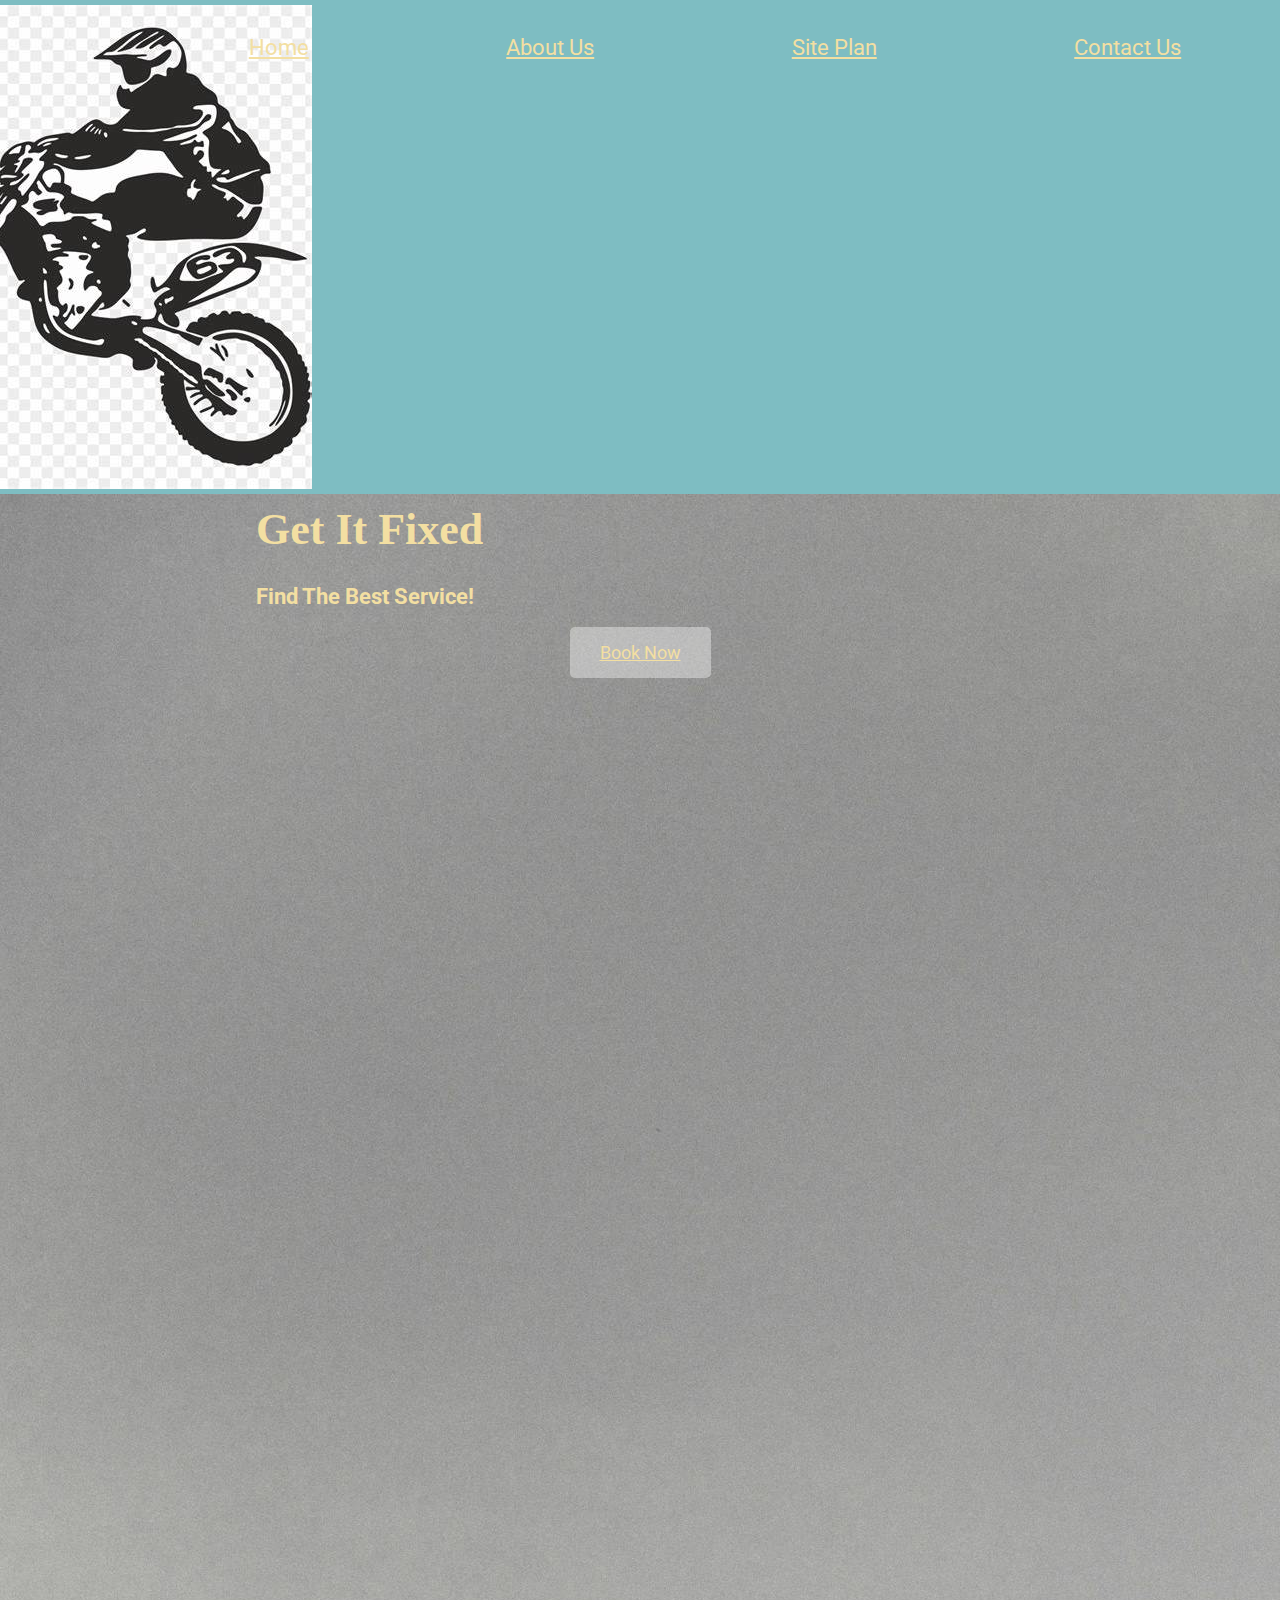
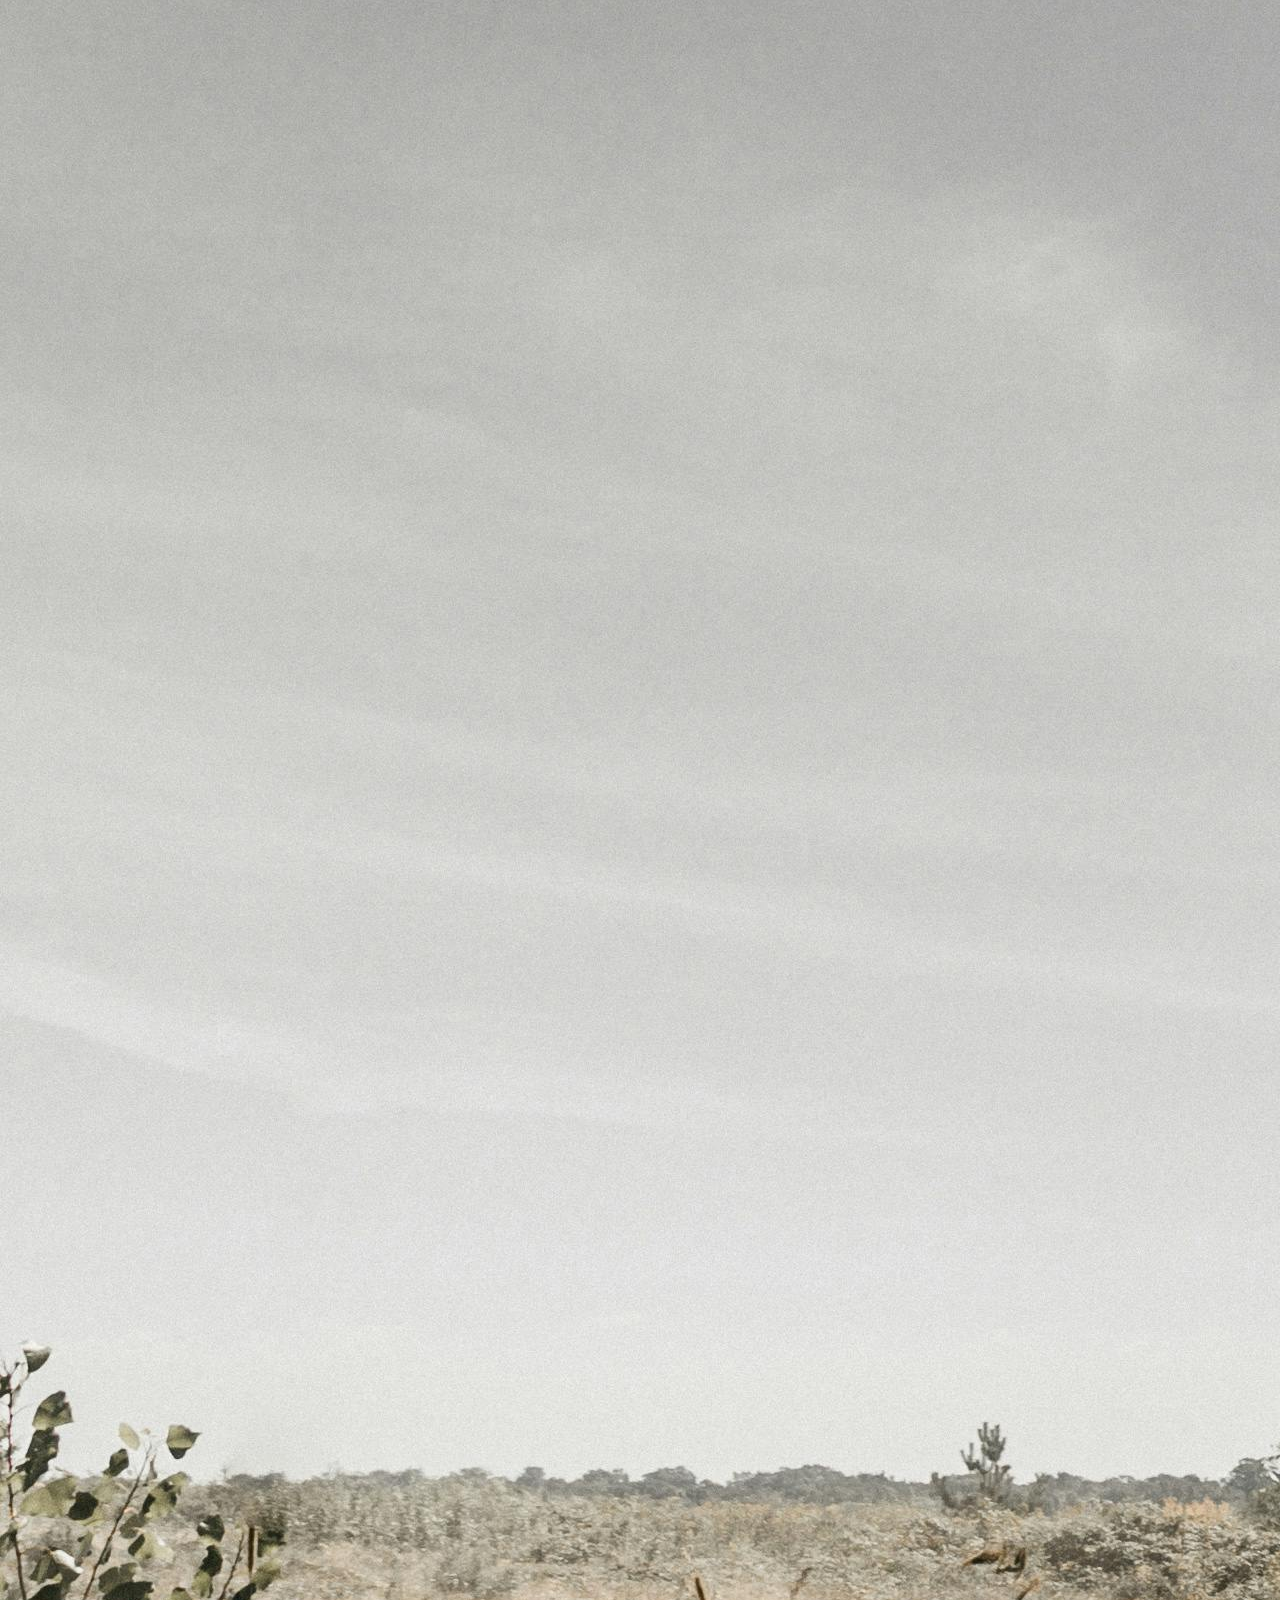
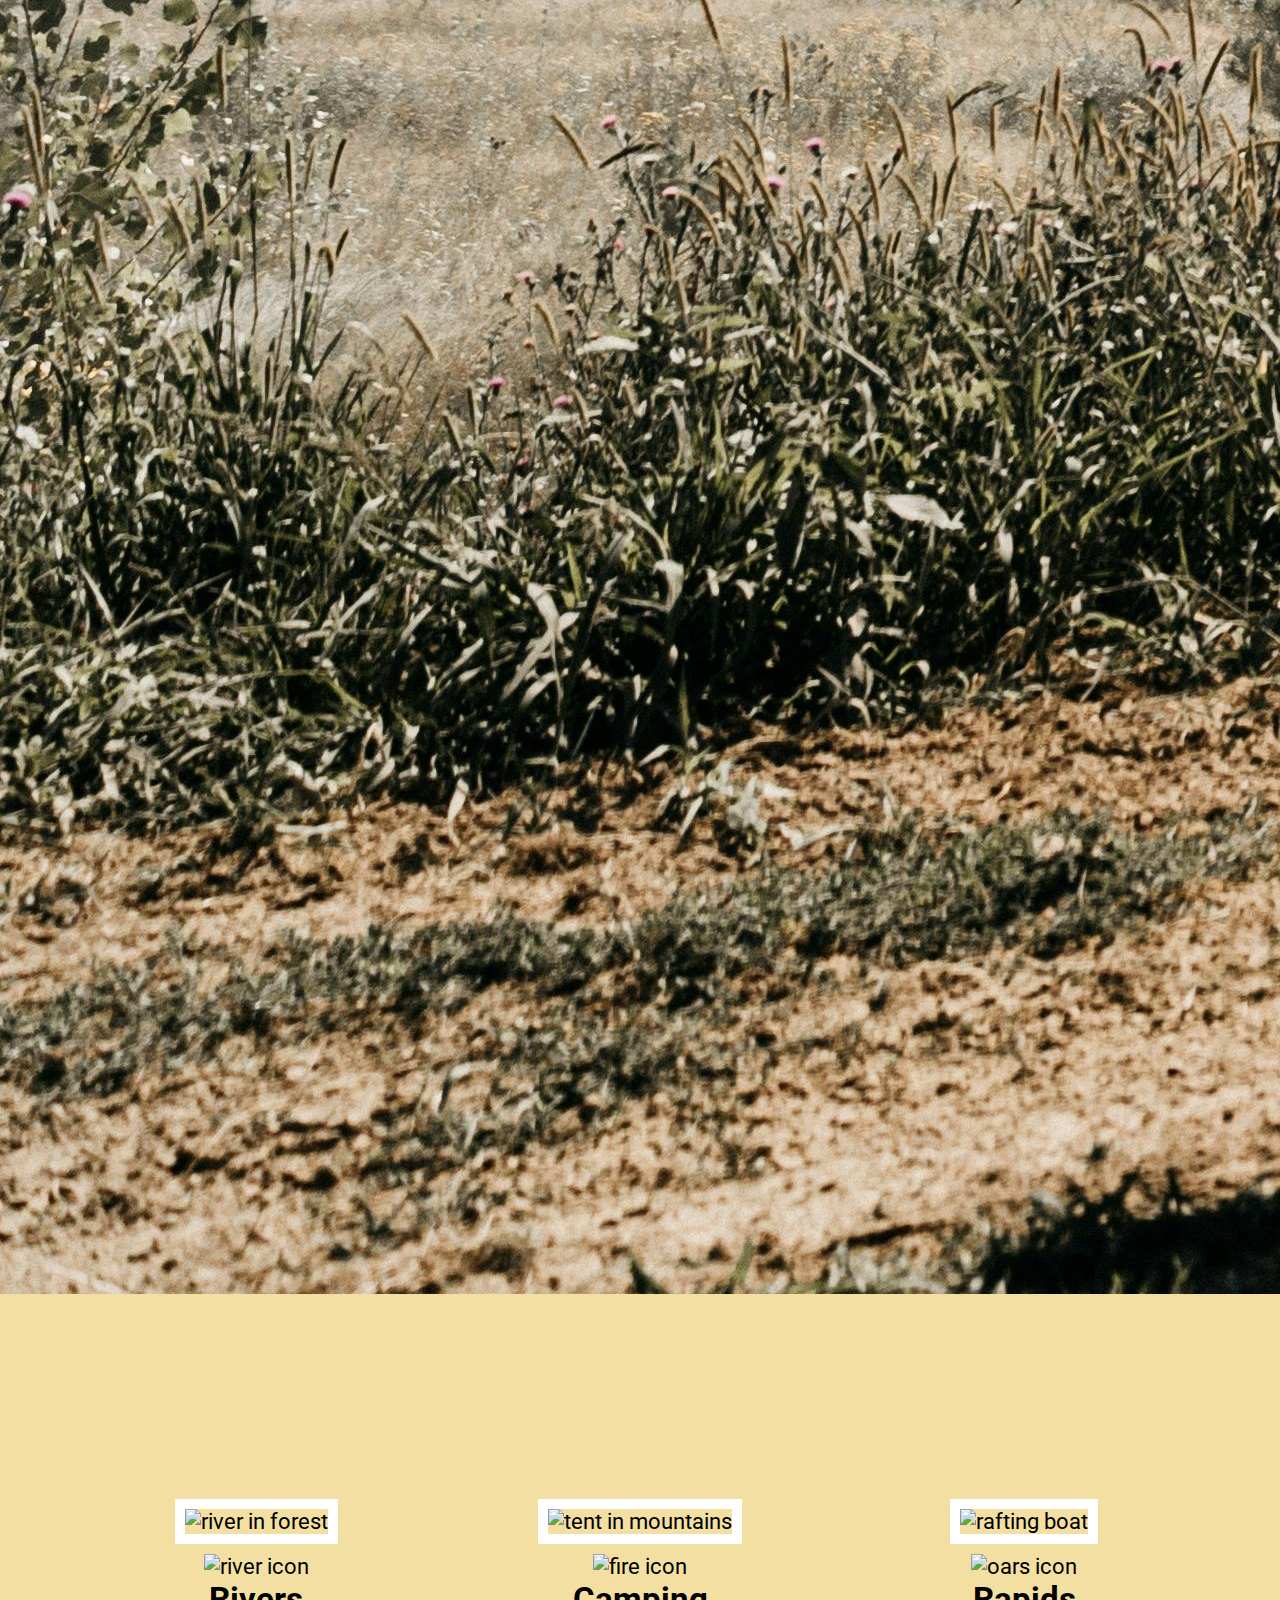
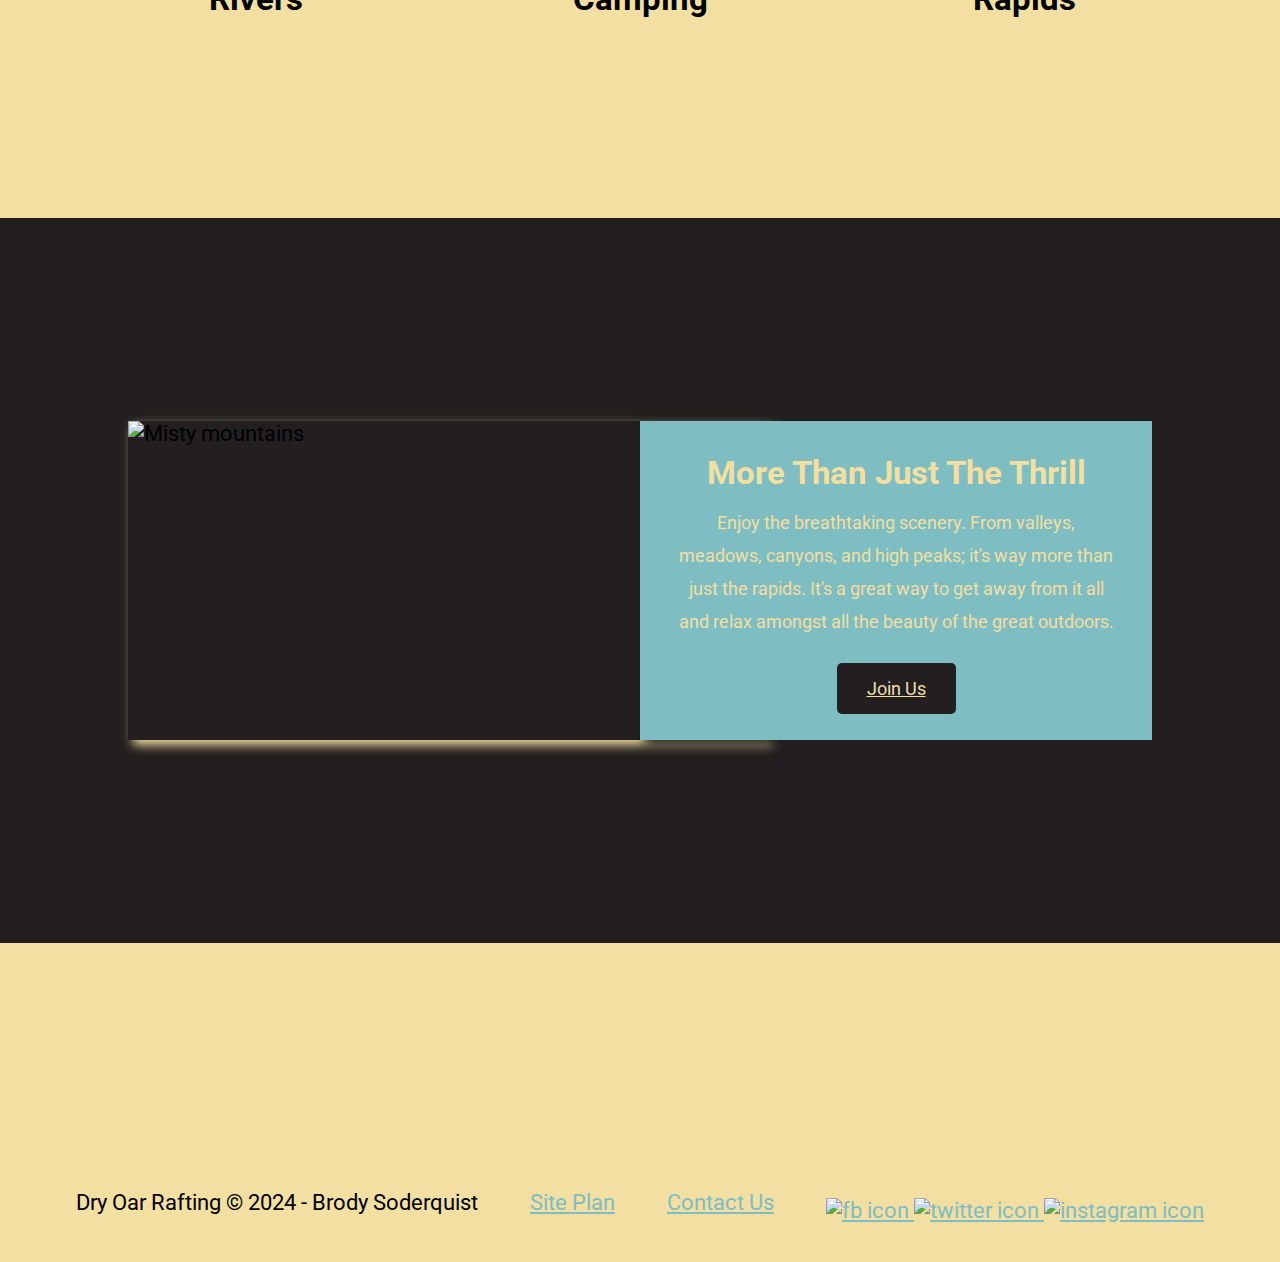
==== SRS/index.html @ ec134948 "fdfds" ====
<!DOCTYPE html>
<html lang="en">
<head>
    <link rel="stylesheet" href="styles/style.css">
    <meta charset="UTF-8">
    <meta name="viewport" content="width=device-width, initial-scale=1.0">
    <title>Soda Repair Shop</title>
</head>
<body>
    <div id="content">
        
    <header>
        <a id="logo_link" href="index.html">
            <img class="logo" src="images/DB.jpg" alt="Soda Repair Logo">
        </a>
        <nav>
            <a href="index.html">Home</a>
            <a href="Aboutus.html">About Us</a>
            <a href="site-plan-soda-repair.html">Site Plan</a>
            <a href="contactus.html">Contact Us</a>
        </nav>
    </header>
    <div id="Jumping">
        <div id="Jumping-box">
            <img id="Jumping-img" src="images/Jumping.jpg" alt="Guy Jumping">
        </div>
        <section id="Jumping-msg">
            <h1 class="home-title">Get It Fixed</h1>
            <h4>Find The Best Service! </h4>
            <div class='button-box'>
                <a class='book' href="contactus.html">Book Now</a>
            </div>
        </section>
    </div>
    <main class="home-grid">
        <section class="rivers-card">
            <img class="card-img" src="images/rivers.jpg" alt="river in forest">
            <img class="icon" src="images/river_icon.png" alt="river icon">
            <h2>Rivers</h2>
        </section>
        <section class="camping-card">
            <img class="card-img" src="images/camping.jpg" alt="tent in mountains">
            <img class="icon" src="images/fire_icon.png" alt="fire icon">
            <h2>Camping</h2>
        </section>
        <section class="rapids-card">
            <img class="card-img" src="images/rapids.jpg" alt="rafting boat">
            <img class="icon" src="images/oars.png" alt="oars icon">
            <h2>Rapids</h2>
        </section>
        <div id="background"></div> 
        <img class="mountains" src="images/mountains.jpg" alt="Misty mountains">
        <section class="msg">
            <h2>More Than Just The Thrill</h2>
            <p>Enjoy the breathtaking scenery. From valleys, meadows, canyons, and high peaks; it's way more than just the rapids. It's a great way to get away from it all and relax amongst all the beauty of the great outdoors. </p>
            <a class='join' href="rivers.html">Join Us</a>
        </section>
    </main>
    <footer>
        <p>Dry Oar Rafting &copy; 2024 - Brody Soderquist</p>
        <p><a href="site-plan-rafting.html">Site Plan</a></p>
        <p><a href="contactus.html">Contact Us</a></p>
        <div class="social">
            <a href="https://facebook.com" target="_blank">
                <img src="images/facebook.png" alt="fb icon">
            </a>
            <a href="https://twitter.com" target="_blank">
                <img src="images/twitter.png" alt="twitter icon">
            </a>
            <a href="https://instagram.com" target="_blank">
                <img src="images/instagram.png" alt="instagram icon">
            </a>
        </div>
    </footer>
    </body> 
</html>
---- SRS/styles/style.css ----
/* if you are using any Google fonts change the font names below to your fonts. 
Any spaces in your font name should be replaced with a +. 
Fonts are separated by a & */
@import url('https://fonts.googleapis.com/css2?family=Kanit&family=Roboto&display=swap');

:root {
  /* change the values below to your colors from your palette */
  --primary-color: #fffffa;
  --secondary-color: #ff312e ;
  --accent1-color: #000103;
  --accent2-color: #333138;

  /* change the values below to your chosen font(s) */
  --heading-font: "Kanit";
  --paragraph-font: Roboto, Helvetica, sans-serif;

  /* these colors below should be chosen from among your palette colors above */
  --headline-color-on-white: #000103;  /* headlines on a white background */ 
  --headline-color-on-color: #ff312e; /* headlines on a colored background */ 
  --paragraph-color-on-white: #000103; /* paragraph text on a white background */ 
  --paragraph-color-on-color: #ff312e; /* paragraph text on a colored background */ 
  --paragraph-background-color: #000103;
  --nav-link-color: #333138;
  --nav-background-color: #ff312e;
  --nav-hover-link-color: #fffffa;
  --nav-hover-background-color: #333138;
}
#content {
  margin: 0 auto;
  max-width: 1600px;
}
nav a {
  text-align: center;
}
#hero-msg h1 {
  text-align: center;

}
#hero-msg h4 {
  text-align: center;
}
.button-box {
  text-align: center;
}
main section {
  text-align: center;
}
#background {
  height: 725px;
}
body {
  background-color: #f3dfa2 ;
  font-family: Roboto, Helvetica, sans-serif;
  font-size: 22px;
  margin: 0;
  padding: 0;
}
h2{
  margin: 0;
}
header {
  background-color: #7ebdc2;
  display: grid;
  grid-template-columns: 150px  auto
}
nav a:hover {
  background-color: #f3dfa2;
}
.book {
  background-color: rgba(255, 255, 255, 0.377);
  margin-top: 50px;
  border-radius: 5px;
}
.join {
  background-color: #231f20;
  font-size: 18px;
  margin-top: 50px;
  border-radius: 5px;
}
.book:hover {
  background-color: #231f20;
}
.join:hover {
  background-color: #f3dfa2;
}
#background {
  background-color: #231f20;
}
.msg {
  background-color: #7ebdc2;
  line-height: 1.5em;
  padding: 35px;
  grid-column: 6/10;
  grid-row: 6/7;
  box-shadow: 5px 5px 10px #231f20;
}
footer {
  background-color: #f3dfa2;
  padding: 25px 50px;
  margin-top: 200px;
  display: flex;
  justify-content: space-around;
  align-items: center;
}
nav a:hover {
  background-attachment: fixed;
  color: #7ebdc2;
}
nav a {
  background-attachment: fixed;
  color: #f3dfa2;
  padding: 35px;
}
.home-title {
  background-attachment: fixed;
  color: #f3dfa2;
  font-family: "Single Day"; 
  font-size: 2em;
  margin-top: 10px;
}
h4 {
  background-attachment: fixed;
  color: #f3dfa2;
}
.book{
  background-attachment: fixed;
  color: #f3dfa2;
  font-size: 18px;
  padding: 15px 30px;
}
.join {
  background-attachment: fixed;
  color: #f3dfa2;
  padding: 15px 30px;
}
.book:hover {
  background-attachment: fixed;
  color: #f3dfa2;
}
.join:hover{
  background-attachment: fixed;
  color: #7ebdc2;
}
.msg h2{
  background-attachment: fixed;
  color: #f3dfa2;
}
.msg p{
  background-attachment: fixed;
  color: #f3dfa2;
  font-size: .8em;
  padding-bottom: 15px;
}
footer h3 {
  background-attachment: fixed;
  color: #7ebdc2;
}
footer a {
  background-attachment: fixed;
  color: #7ebdc2;
}
.footer a:hover{
  background-attachment: fixed;
  color: #7ebdc2;
}
.icon {
  width: 80px ; 
  padding-top: 10px;
}
#logo_link {
  padding-top: 5px;
  justify-self: center;
  align-self: center;
}
footer .social img{
  padding-top: 15px;
}
.rivers-card, .camping-card, .rapids-card{
  margin: 200px 0;
}
.card-img{
  border: 10px solid white;
  transition: transform .5s;
  box-shadow: 5px 5px 10px #f3dfa2;
}
.card-img:hover {
  opacity: .6;
  transform: scale(1.1);
}
main section img {
  box-sizing: border-box;
}
nav {
  display: flex;
  justify-content: space-around;
}
#Jumping {
  display: grid;
  grid-template-columns: 1fr 3fr 1fr;
}
#Jumping-box {
  grid-column: 1/4;
  grid-row: 1/3;
}
#Jumping-msg {
  grid-column: 2/3;
  grid-row: 1/3;
}
.home-grid {
  display: grid;
  grid-template-columns: 1fr 1fr 1fr 1fr 1fr 1fr 1fr 1fr 1fr 1fr;
}
.card-img, .mountains {
  width: 100%;
}
.rivers-card {
  grid-column: 2/4;
  grid-row: 2/3;
}
.camping-card {
  grid-column: 5/7;
  grid-row: 2/3;
}
.rapids-card {
  grid-column: 8/10;
  grid-row: 2/3;
}
#background {
  grid-column: 1/11;
  grid-row: 4/9;
}
.mountains {
  grid-column: 2/7;
  grid-row: 5/8;
  box-shadow: 5px 5px 10px #f3dfa2;
}
.Jumping-msg {
  text-align: center;
  color: #f3dfa2;
}
.rates-card {
  border: 10px solid #f3dfa2;
}
.rates-img {
  width: 100%;
}
.rate-grid {
  display: grid;
  grid-template-columns: 1fr 1fr;
  gap: 50px;
  margin: 20px;
}
.rates-list {
  color: white;
  text-align: left;
  background-color: #7ebdc2;
  padding: 20px;
}
@media screen and (max-width: 900px) {
  #hero, .home-grid {
      display: block;
      height: auto;
  }
  nav, footer {
      flex-direction: column;
  }
  nav a {
      display: block;
      padding: 15px;
  }
  #hero {
      margin-top: 0;
  }
  #hero-msg {
      margin-top: 0;
  }
  #hero-msg h4 {
      display: none;
  }
  .home-title {
      font-size: 25px;
      color: #f3dfa2;
  }
  .rivers-card, .camping-card, .rapids-card { 
      margin: 50px auto;
      width: 60%;
  }
  #background {
      display: none;
  }
  .mountains, .msg {
      width: 80%;
      display: block;
      margin: 0 auto;
  }
  footer {
      margin-top: 25px;
  }
}
form {
  margin: 0 auto;
  width: 400px;
  padding: 1em;
  border: 1px solid #CCC;
  border-radius: 1em;
  }

  ul {
  list-style: none;
  padding: 0;
  margin: 0;
  }

  form li + li {
  margin-top: 1em;
  }

  label {
  display: inline-block;
  width: 90px;
  text-align: right;
  }

  input,
  textarea {

  font: 1em sans-serif;
  width: 300px;
  box-sizing: border-box;
  border: 1px solid #999;
  }

  input:focus,
  textarea:focus {
  border-color: #000;
  }

  textarea {
  vertical-align: top;
  height: 5em;
  }

  .button {
  padding-left: 90px;
  }

  button {
  margin-left: .5em;
  }
  #feedback {
      background-color: antiquewhite;
      position: absolute;
      top: 0;
      left: 0;
      right: 0;
      padding: .5em;
      display: none;       
  }
  .moveDown {
      margin-top: 3em;
  }
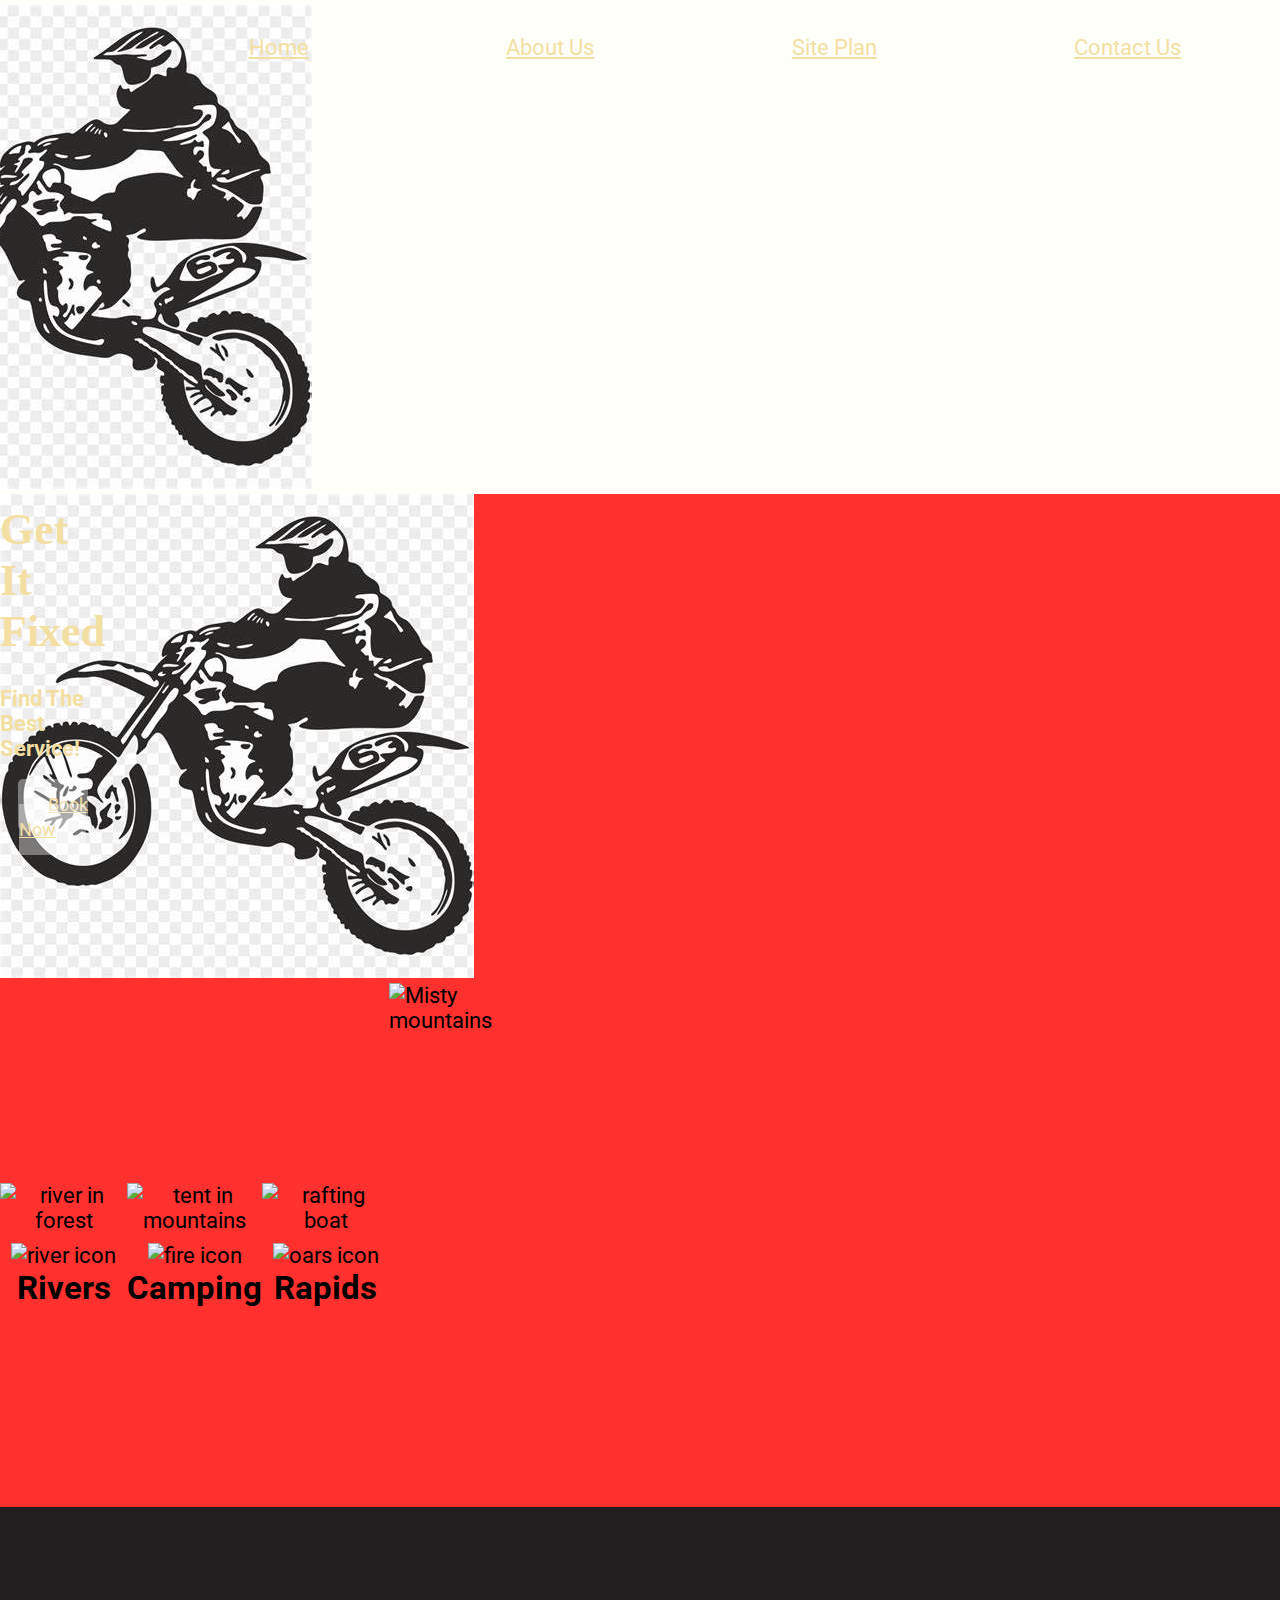
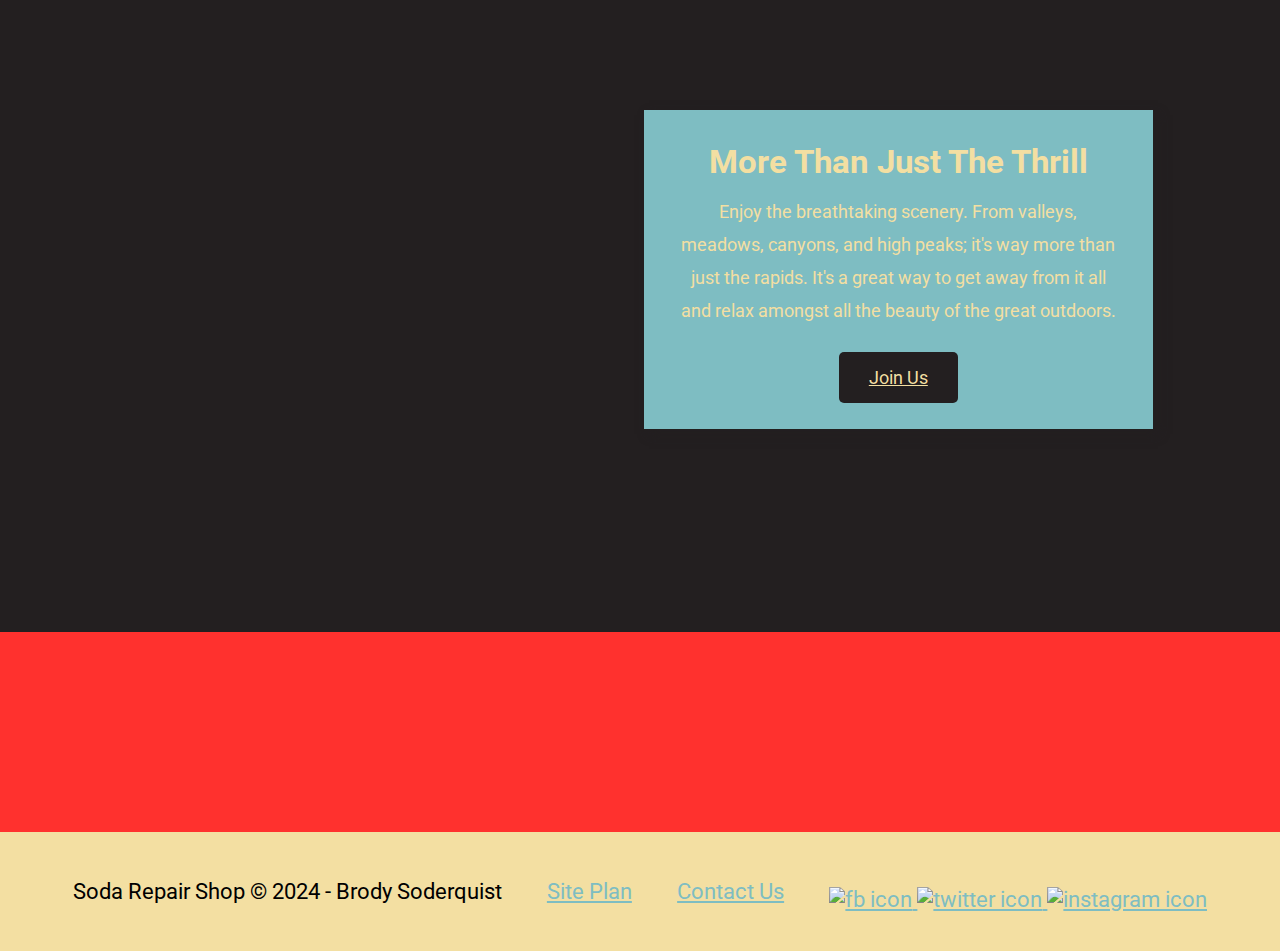
==== commit 7c9b78c5: "c" ====
--- a/SRS/index.html
+++ b/SRS/index.html
@@ -20,11 +20,11 @@
             <a href="contactus.html">Contact Us</a>
         </nav>
     </header>
-    <div id="Jumping">
-        <div id="Jumping-box">
-            <img id="Jumping-img" src="images/Jumping.jpg" alt="Guy Jumping">
+    <div id="hero">
+        <div id="hero-box">
+            <img id="hero-img" src="images/hero.jpg" alt="Guy Jumping">
         </div>
-        <section id="Jumping-msg">
+        <section id="hero-msg">
             <h1 class="home-title">Get It Fixed</h1>
             <h4>Find The Best Service! </h4>
             <div class='button-box'>
@@ -57,7 +57,7 @@
         </section>
     </main>
     <footer>
-        <p>Dry Oar Rafting &copy; 2024 - Brody Soderquist</p>
+        <p>Soda Repair Shop &copy; 2024 - Brody Soderquist</p>
         <p><a href="site-plan-rafting.html">Site Plan</a></p>
         <p><a href="contactus.html">Contact Us</a></p>
         <div class="social">
--- a/SRS/styles/style.css
+++ b/SRS/styles/style.css
@@ -29,14 +29,15 @@
   margin: 0 auto;
   max-width: 1600px;
 }
+
 nav a {
   text-align: center;
 }
-#hero-msg h1 {
-  text-align: center;
-
-}
-#hero-msg h4 {
+#Jumping-msg h1 {
+  text-align: center;
+
+}
+#Jumping-msg h4 {
   text-align: center;
 }
 .button-box {
@@ -49,7 +50,7 @@
   height: 725px;
 }
 body {
-  background-color: #f3dfa2 ;
+  background-color: #ff312e ;
   font-family: Roboto, Helvetica, sans-serif;
   font-size: 22px;
   margin: 0;
@@ -59,12 +60,9 @@
   margin: 0;
 }
 header {
-  background-color: #7ebdc2;
+  background-color: #fffffa;
   display: grid;
   grid-template-columns: 150px  auto
-}
-nav a:hover {
-  background-color: #f3dfa2;
 }
 .book {
   background-color: rgba(255, 255, 255, 0.377);
@@ -102,10 +100,6 @@
   justify-content: space-around;
   align-items: center;
 }
-nav a:hover {
-  background-attachment: fixed;
-  color: #7ebdc2;
-}
 nav a {
   background-attachment: fixed;
   color: #f3dfa2;
@@ -133,14 +127,6 @@
   color: #f3dfa2;
   padding: 15px 30px;
 }
-.book:hover {
-  background-attachment: fixed;
-  color: #f3dfa2;
-}
-.join:hover{
-  background-attachment: fixed;
-  color: #7ebdc2;
-}
 .msg h2{
   background-attachment: fixed;
   color: #f3dfa2;
@@ -159,10 +145,7 @@
   background-attachment: fixed;
   color: #7ebdc2;
 }
-.footer a:hover{
-  background-attachment: fixed;
-  color: #7ebdc2;
-}
+
 .icon {
   width: 80px ; 
   padding-top: 10px;
@@ -178,11 +161,6 @@
 .rivers-card, .camping-card, .rapids-card{
   margin: 200px 0;
 }
-.card-img{
-  border: 10px solid white;
-  transition: transform .5s;
-  box-shadow: 5px 5px 10px #f3dfa2;
-}
 .card-img:hover {
   opacity: .6;
   transform: scale(1.1);
@@ -194,15 +172,18 @@
   display: flex;
   justify-content: space-around;
 }
-#Jumping {
+#hero {
   display: grid;
   grid-template-columns: 1fr 3fr 1fr;
-}
-#Jumping-box {
+  max-width: 0%;
+}
+#hero-box {
   grid-column: 1/4;
   grid-row: 1/3;
-}
-#Jumping-msg {
+  max-width: fit-content;
+  min-height: fit-content;
+}
+#hero-msg {
   grid-column: 2/3;
   grid-row: 1/3;
 }
@@ -210,152 +191,13 @@
   display: grid;
   grid-template-columns: 1fr 1fr 1fr 1fr 1fr 1fr 1fr 1fr 1fr 1fr;
 }
-.card-img, .mountains {
-  width: 100%;
-}
-.rivers-card {
-  grid-column: 2/4;
-  grid-row: 2/3;
-}
-.camping-card {
-  grid-column: 5/7;
-  grid-row: 2/3;
-}
-.rapids-card {
-  grid-column: 8/10;
-  grid-row: 2/3;
-}
 #background {
   grid-column: 1/11;
   grid-row: 4/9;
-}
-.mountains {
-  grid-column: 2/7;
-  grid-row: 5/8;
-  box-shadow: 5px 5px 10px #f3dfa2;
-}
-.Jumping-msg {
-  text-align: center;
-  color: #f3dfa2;
-}
-.rates-card {
-  border: 10px solid #f3dfa2;
-}
-.rates-img {
-  width: 100%;
-}
-.rate-grid {
-  display: grid;
-  grid-template-columns: 1fr 1fr;
-  gap: 50px;
-  margin: 20px;
-}
-.rates-list {
-  color: white;
-  text-align: left;
-  background-color: #7ebdc2;
-  padding: 20px;
-}
-@media screen and (max-width: 900px) {
-  #hero, .home-grid {
-      display: block;
-      height: auto;
-  }
-  nav, footer {
-      flex-direction: column;
-  }
-  nav a {
-      display: block;
-      padding: 15px;
-  }
-  #hero {
-      margin-top: 0;
-  }
-  #hero-msg {
-      margin-top: 0;
-  }
-  #hero-msg h4 {
-      display: none;
-  }
-  .home-title {
-      font-size: 25px;
-      color: #f3dfa2;
-  }
-  .rivers-card, .camping-card, .rapids-card { 
-      margin: 50px auto;
-      width: 60%;
-  }
-  #background {
-      display: none;
-  }
-  .mountains, .msg {
-      width: 80%;
-      display: block;
-      margin: 0 auto;
-  }
-  footer {
-      margin-top: 25px;
-  }
-}
-form {
-  margin: 0 auto;
-  width: 400px;
-  padding: 1em;
-  border: 1px solid #CCC;
-  border-radius: 1em;
-  }
-
-  ul {
-  list-style: none;
-  padding: 0;
-  margin: 0;
-  }
-
-  form li + li {
-  margin-top: 1em;
-  }
-
-  label {
-  display: inline-block;
-  width: 90px;
-  text-align: right;
-  }
-
-  input,
-  textarea {
-
-  font: 1em sans-serif;
-  width: 300px;
-  box-sizing: border-box;
-  border: 1px solid #999;
-  }
-
-  input:focus,
-  textarea:focus {
-  border-color: #000;
-  }
-
-  textarea {
-  vertical-align: top;
-  height: 5em;
-  }
-
-  .button {
-  padding-left: 90px;
-  }
-
-  button {
-  margin-left: .5em;
-  }
-  #feedback {
-      background-color: antiquewhite;
-      position: absolute;
-      top: 0;
-      left: 0;
-      right: 0;
-      padding: .5em;
-      display: none;       
-  }
-  .moveDown {
-      margin-top: 3em;
-  }+
+}
+.hero-msg {
+  text-align: center;
+  color: black;
+}
+
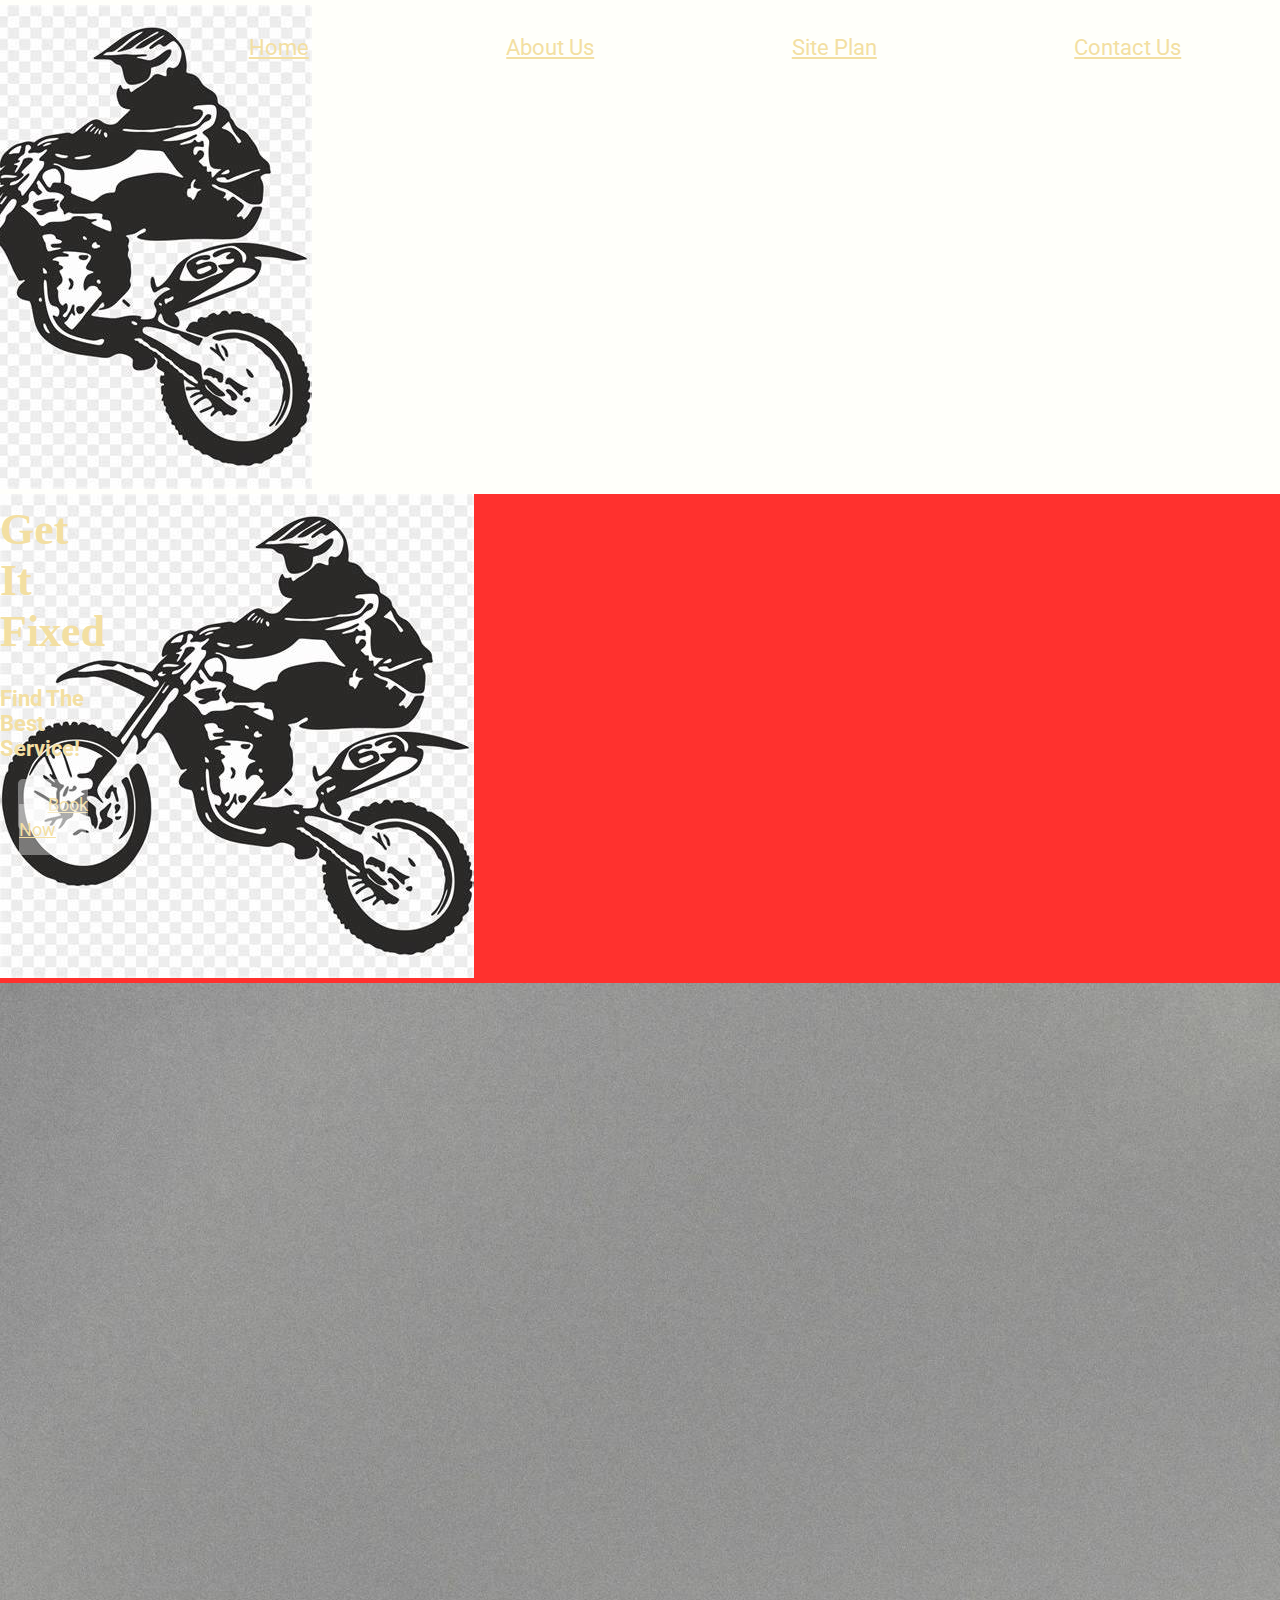
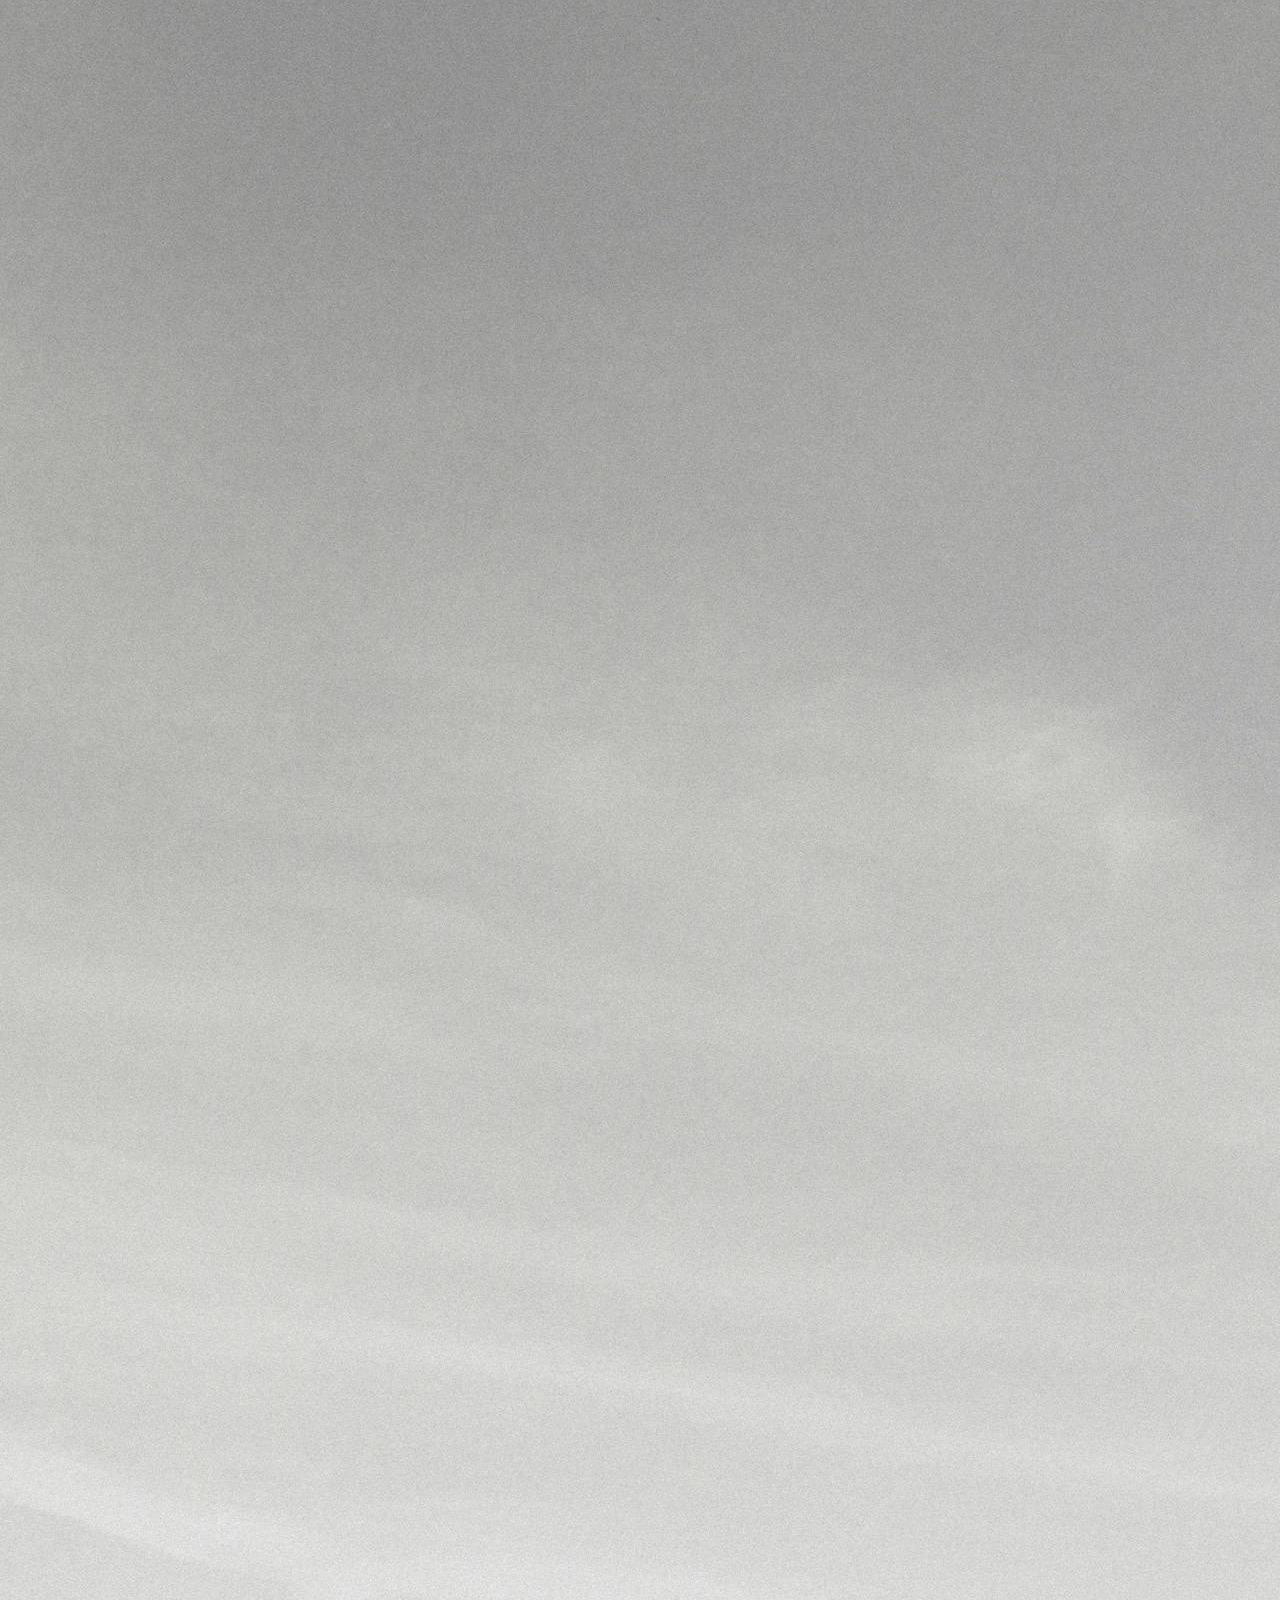
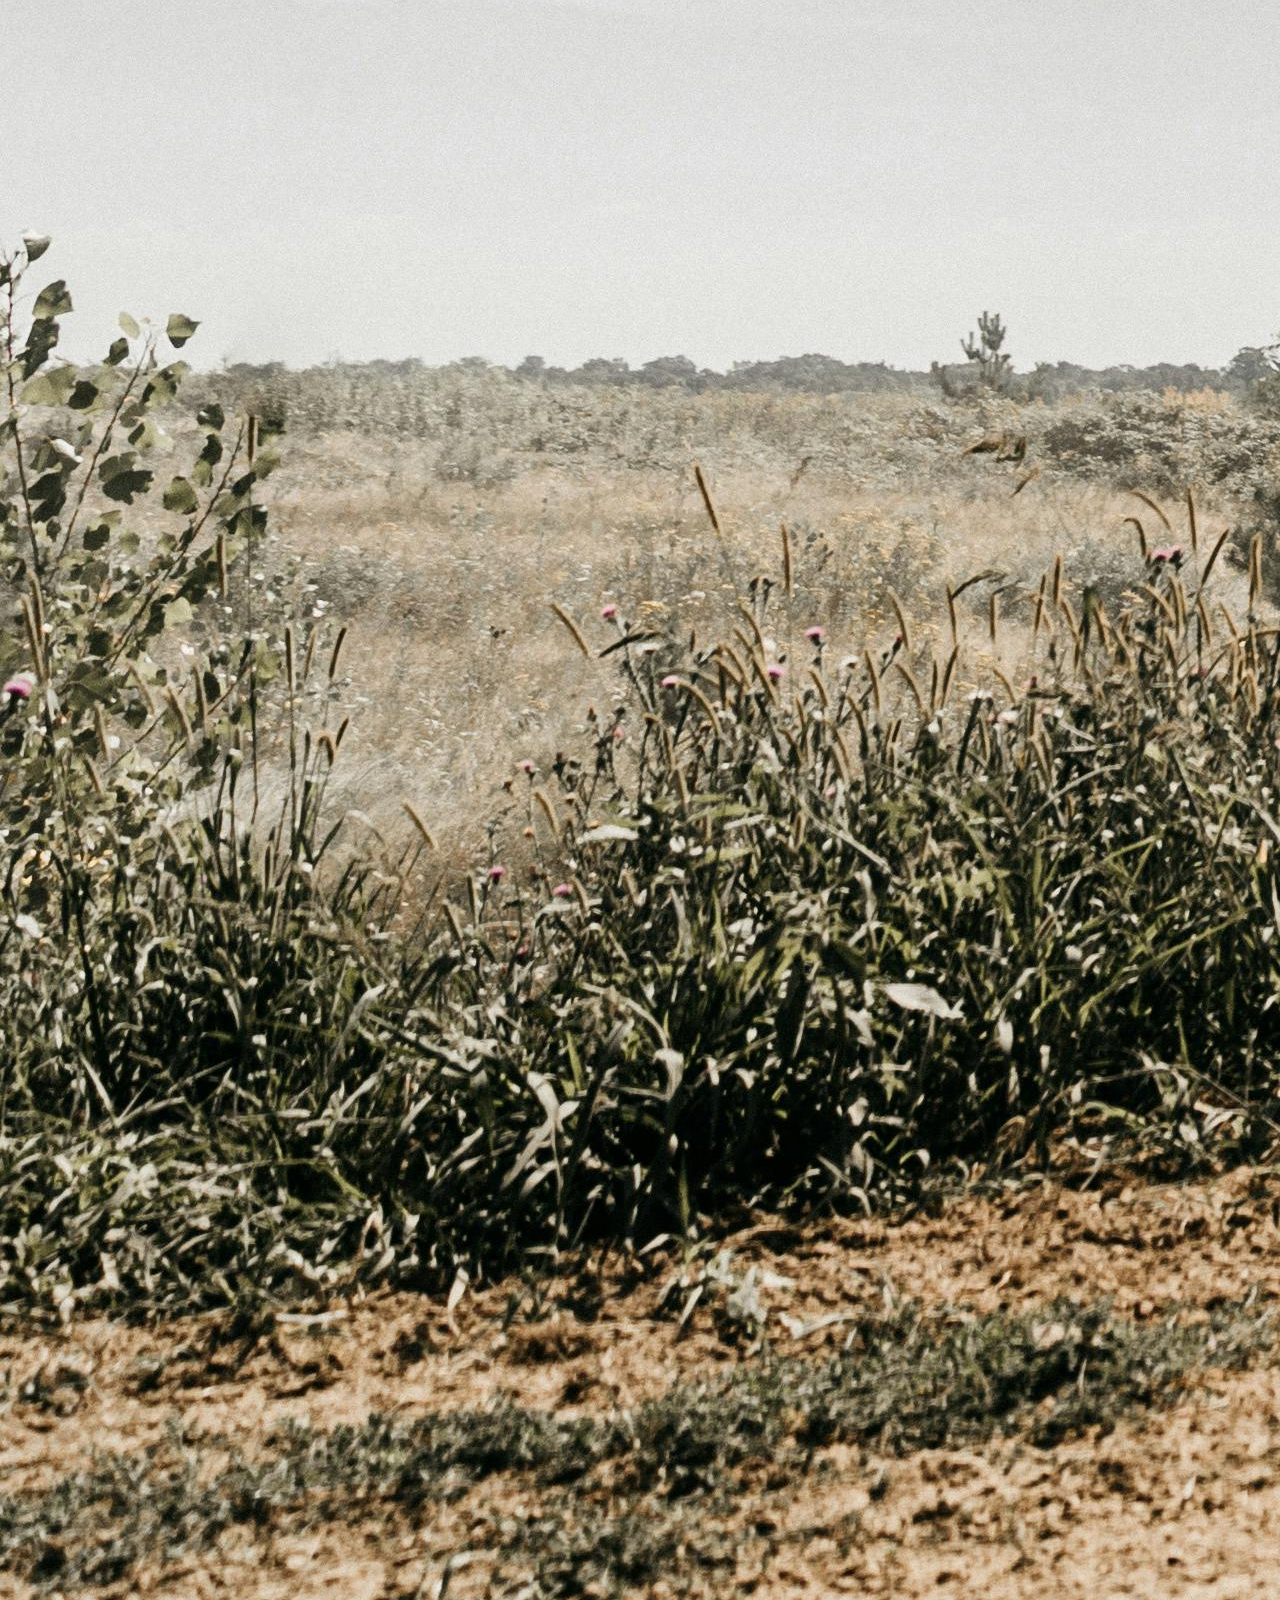
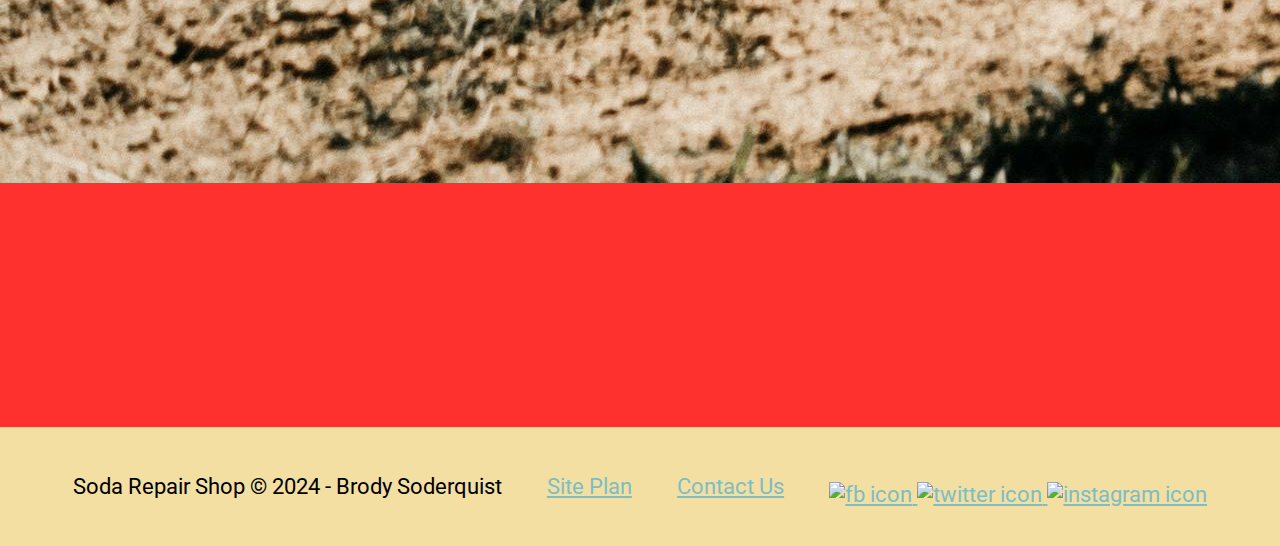
==== commit fe8d325b: "cdz" ====
--- a/SRS/index.html
+++ b/SRS/index.html
@@ -33,32 +33,18 @@
         </section>
     </div>
     <main class="home-grid">
-        <section class="rivers-card">
-            <img class="card-img" src="images/rivers.jpg" alt="river in forest">
-            <img class="icon" src="images/river_icon.png" alt="river icon">
-            <h2>Rivers</h2>
+        <section class="Jumping-card">
+            <img class="card-img" src="images/Jumping.jpg" alt="guy Jumping">
+            <h2>Dirt Bike Repair</h2>
         </section>
-        <section class="camping-card">
-            <img class="card-img" src="images/camping.jpg" alt="tent in mountains">
-            <img class="icon" src="images/fire_icon.png" alt="fire icon">
-            <h2>Camping</h2>
-        </section>
-        <section class="rapids-card">
-            <img class="card-img" src="images/rapids.jpg" alt="rafting boat">
-            <img class="icon" src="images/oars.png" alt="oars icon">
-            <h2>Rapids</h2>
-        </section>
-        <div id="background"></div> 
-        <img class="mountains" src="images/mountains.jpg" alt="Misty mountains">
-        <section class="msg">
-            <h2>More Than Just The Thrill</h2>
-            <p>Enjoy the breathtaking scenery. From valleys, meadows, canyons, and high peaks; it's way more than just the rapids. It's a great way to get away from it all and relax amongst all the beauty of the great outdoors. </p>
-            <a class='join' href="rivers.html">Join Us</a>
+        <section class="quad-card">
+            <img class="card-img" src="images/quad.jpg" alt="quad">
+            <h2>Quad Repair</h2>
         </section>
     </main>
     <footer>
         <p>Soda Repair Shop &copy; 2024 - Brody Soderquist</p>
-        <p><a href="site-plan-rafting.html">Site Plan</a></p>
+        <p><a href="site-plan-soda-repair.html">Site Plan</a></p>
         <p><a href="contactus.html">Contact Us</a></p>
         <div class="social">
             <a href="https://facebook.com" target="_blank">
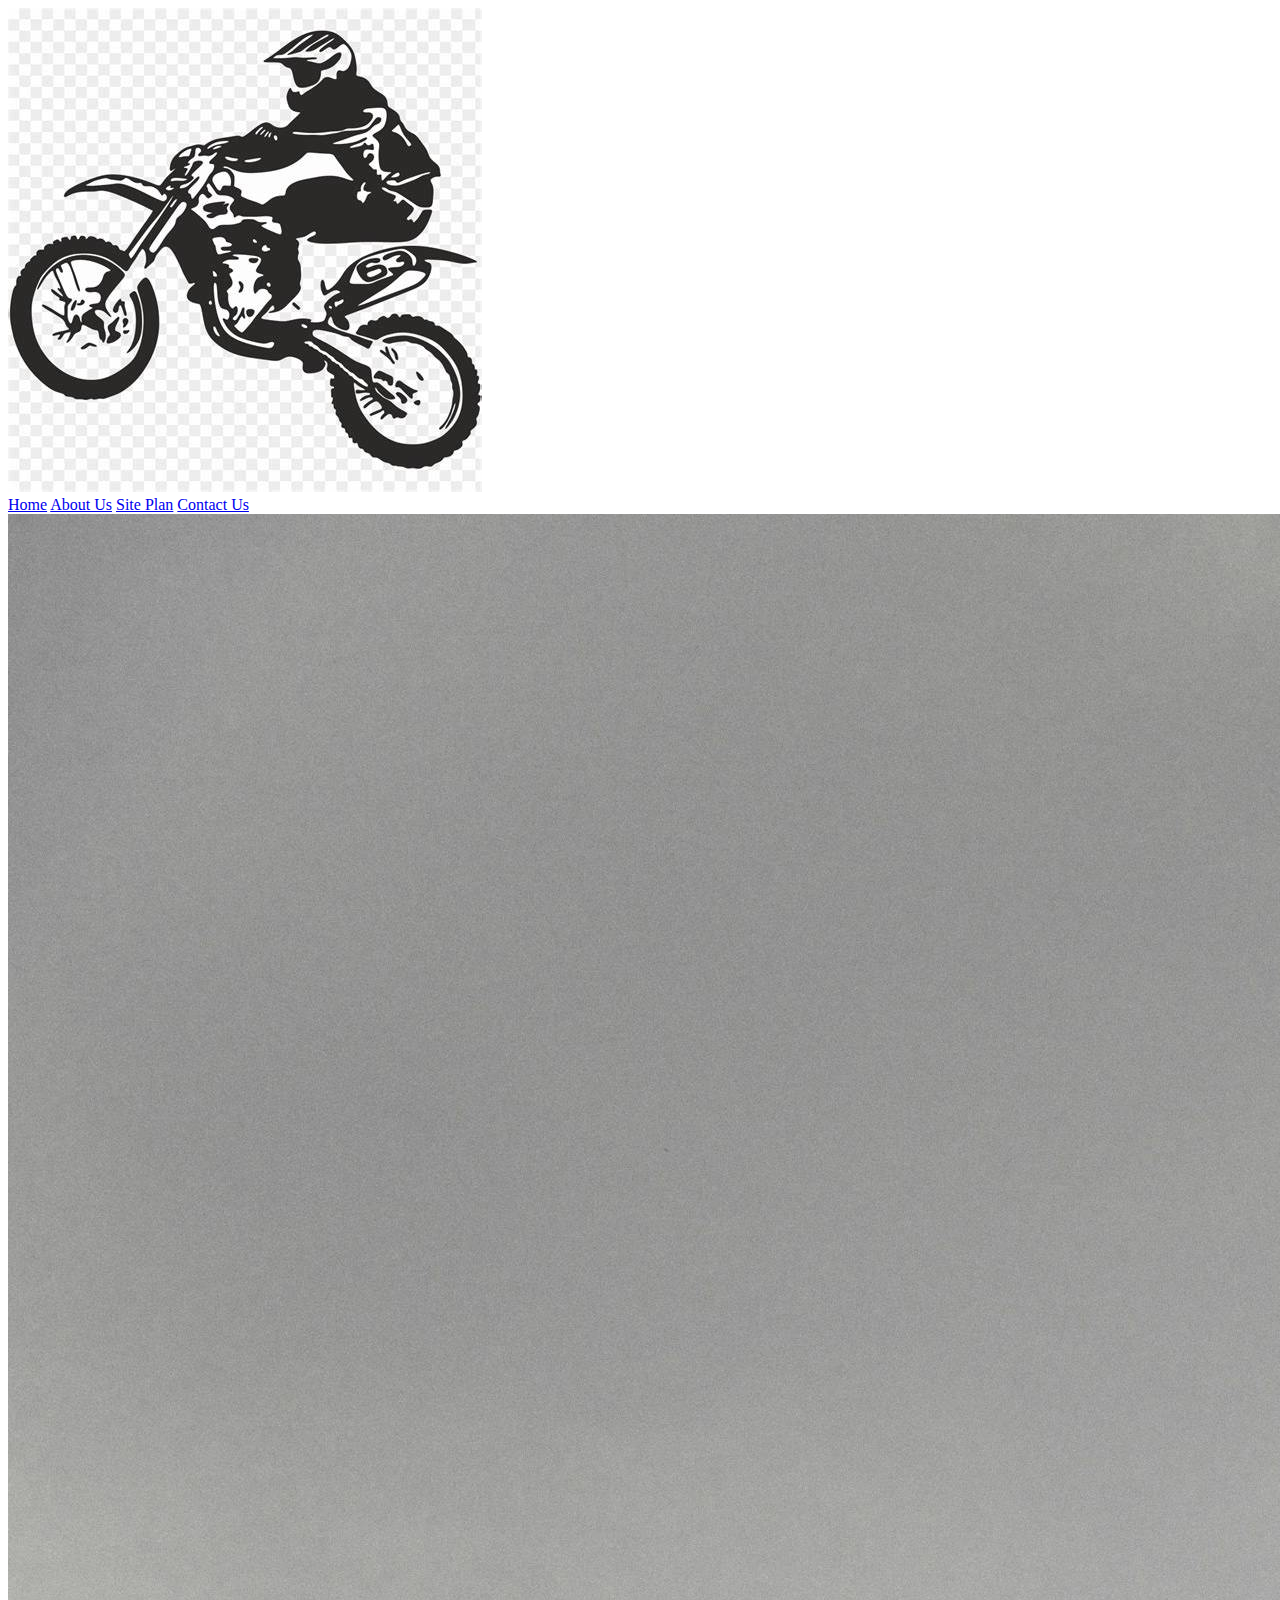
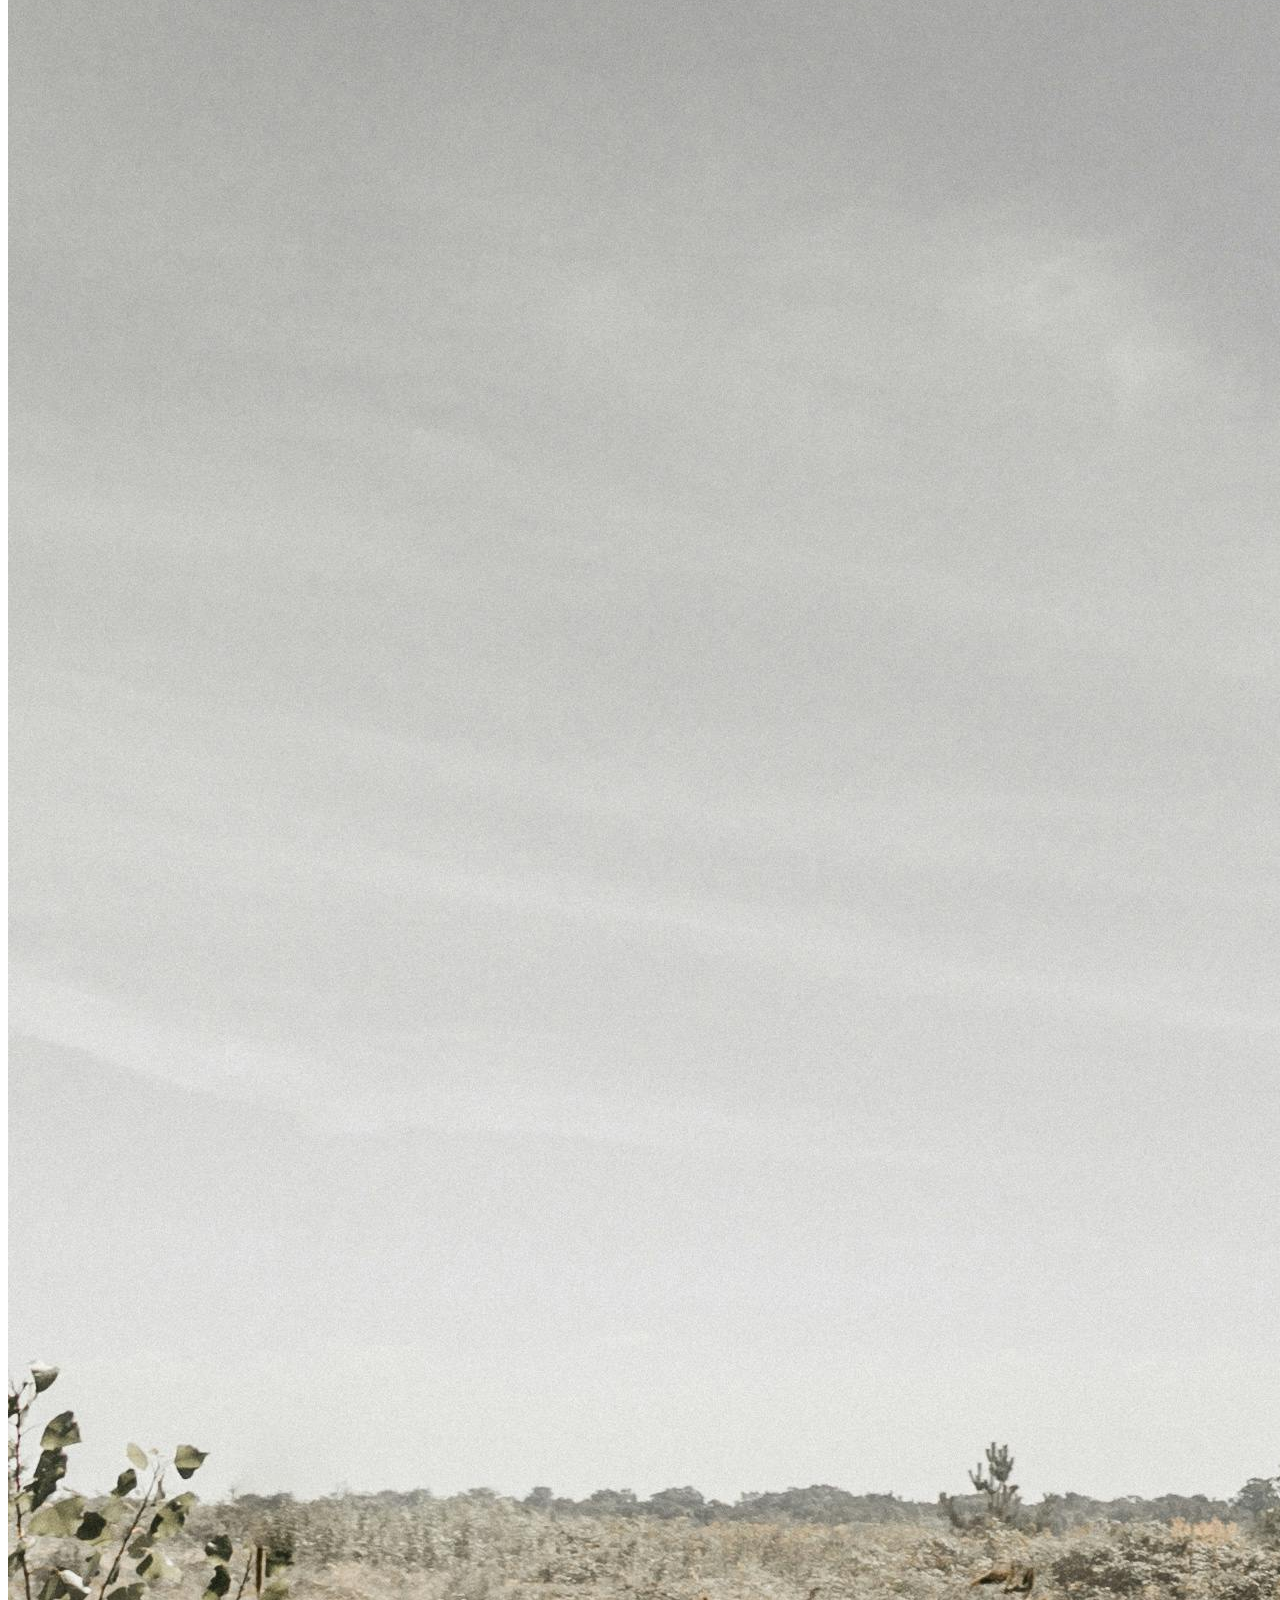
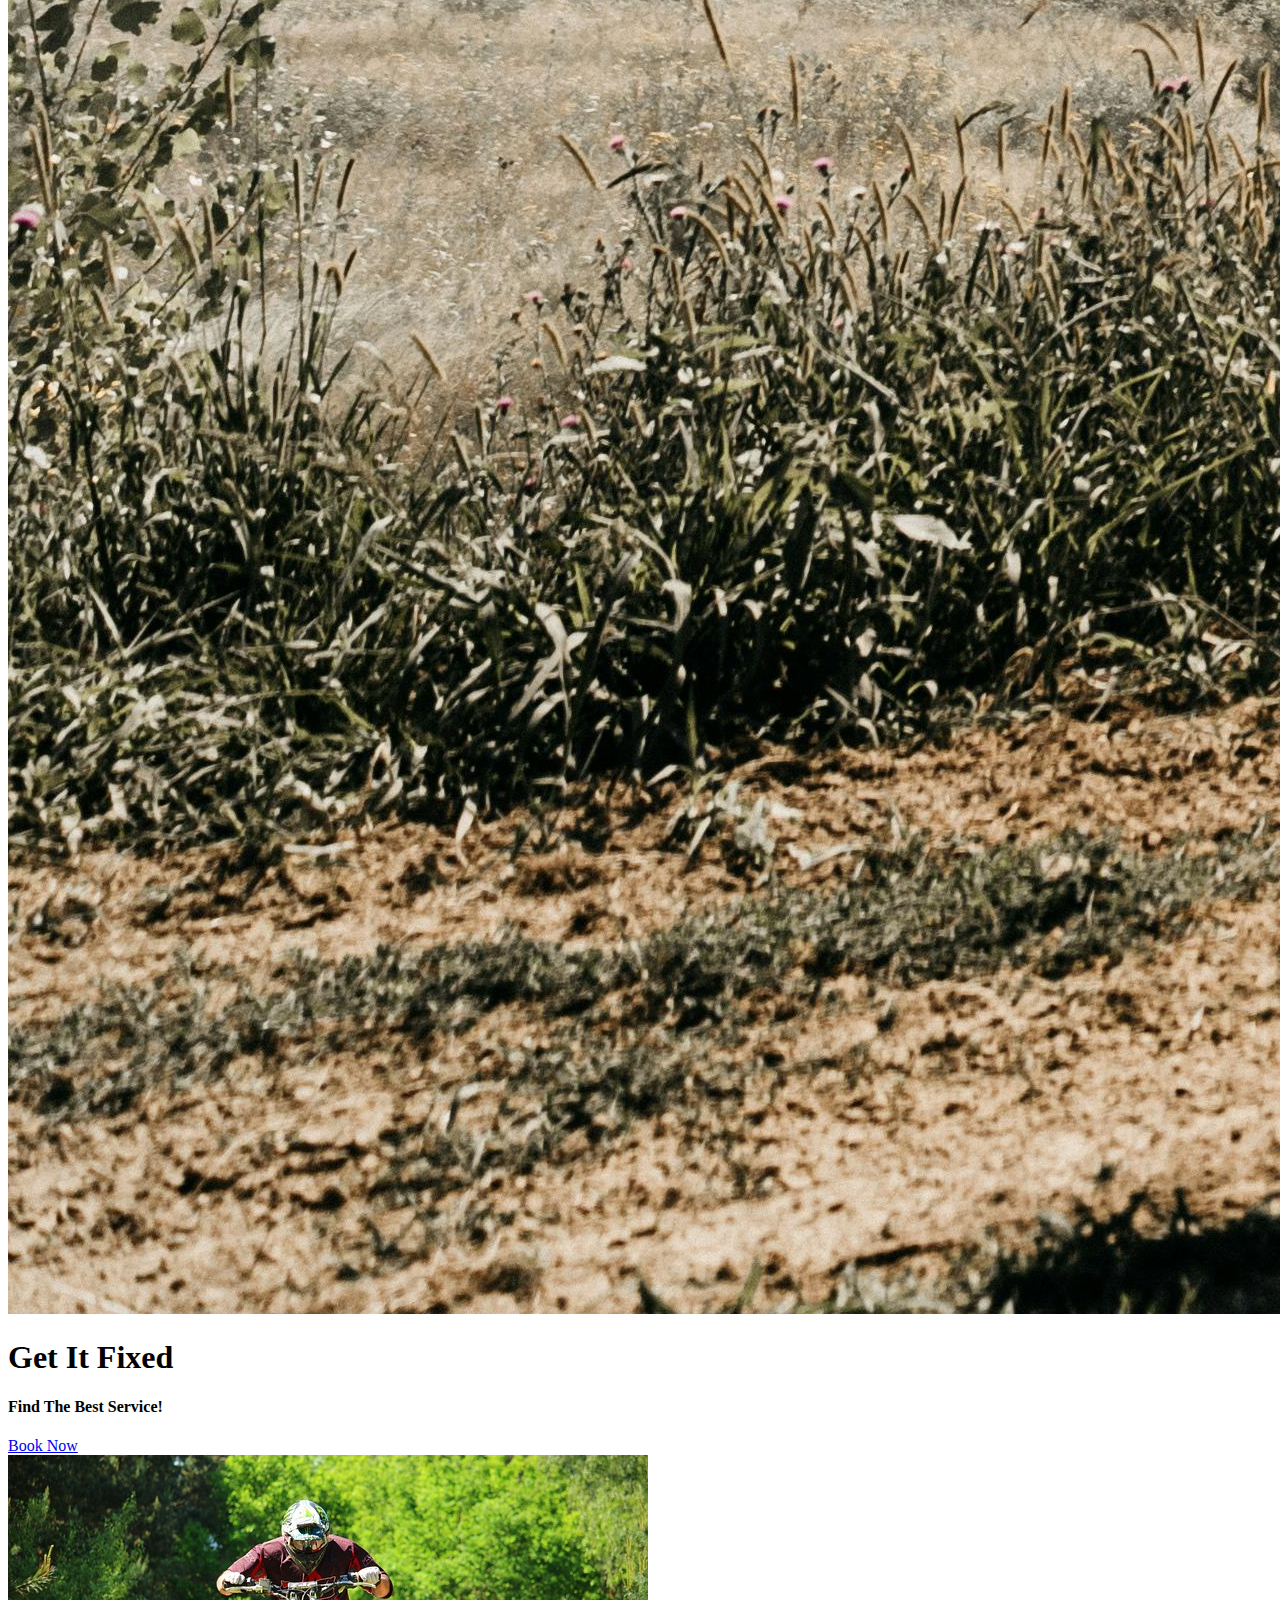
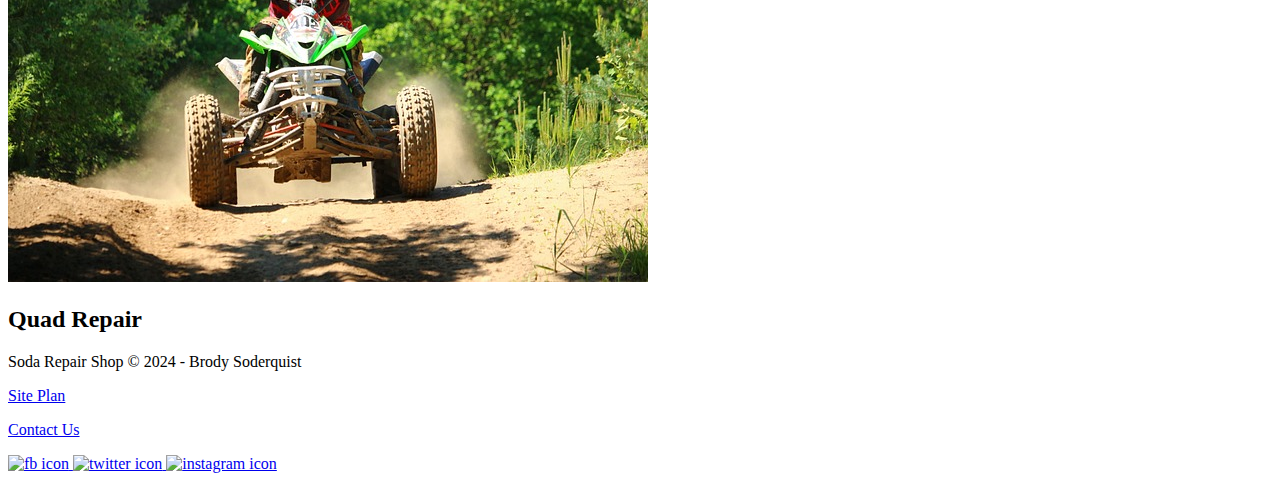
==== commit 2d286944: "dfw" ====
--- a/SRS/index.html
+++ b/SRS/index.html
@@ -11,7 +11,7 @@
         
     <header>
         <a id="logo_link" href="index.html">
-            <img class="logo" src="images/DB.jpg" alt="Soda Repair Logo">
+            <img class="logo" src="images/hero.jpg" alt="Soda Repair Logo">
         </a>
         <nav>
             <a href="index.html">Home</a>
@@ -22,7 +22,7 @@
     </header>
     <div id="hero">
         <div id="hero-box">
-            <img id="hero-img" src="images/hero.jpg" alt="Guy Jumping">
+            <img id="hero-img" src="images/Jumping.jpg" alt="Guy Jumping">
         </div>
         <section id="hero-msg">
             <h1 class="home-title">Get It Fixed</h1>
@@ -32,11 +32,6 @@
             </div>
         </section>
     </div>
-    <main class="home-grid">
-        <section class="Jumping-card">
-            <img class="card-img" src="images/Jumping.jpg" alt="guy Jumping">
-            <h2>Dirt Bike Repair</h2>
-        </section>
         <section class="quad-card">
             <img class="card-img" src="images/quad.jpg" alt="quad">
             <h2>Quad Repair</h2>
--- a/SRS/styles/style.css
+++ b/SRS/styles/style.css
@@ -24,180 +24,4 @@
   --nav-background-color: #ff312e;
   --nav-hover-link-color: #fffffa;
   --nav-hover-background-color: #333138;
-}
-#content {
-  margin: 0 auto;
-  max-width: 1600px;
-}
-
-nav a {
-  text-align: center;
-}
-#Jumping-msg h1 {
-  text-align: center;
-
-}
-#Jumping-msg h4 {
-  text-align: center;
-}
-.button-box {
-  text-align: center;
-}
-main section {
-  text-align: center;
-}
-#background {
-  height: 725px;
-}
-body {
-  background-color: #ff312e ;
-  font-family: Roboto, Helvetica, sans-serif;
-  font-size: 22px;
-  margin: 0;
-  padding: 0;
-}
-h2{
-  margin: 0;
-}
-header {
-  background-color: #fffffa;
-  display: grid;
-  grid-template-columns: 150px  auto
-}
-.book {
-  background-color: rgba(255, 255, 255, 0.377);
-  margin-top: 50px;
-  border-radius: 5px;
-}
-.join {
-  background-color: #231f20;
-  font-size: 18px;
-  margin-top: 50px;
-  border-radius: 5px;
-}
-.book:hover {
-  background-color: #231f20;
-}
-.join:hover {
-  background-color: #f3dfa2;
-}
-#background {
-  background-color: #231f20;
-}
-.msg {
-  background-color: #7ebdc2;
-  line-height: 1.5em;
-  padding: 35px;
-  grid-column: 6/10;
-  grid-row: 6/7;
-  box-shadow: 5px 5px 10px #231f20;
-}
-footer {
-  background-color: #f3dfa2;
-  padding: 25px 50px;
-  margin-top: 200px;
-  display: flex;
-  justify-content: space-around;
-  align-items: center;
-}
-nav a {
-  background-attachment: fixed;
-  color: #f3dfa2;
-  padding: 35px;
-}
-.home-title {
-  background-attachment: fixed;
-  color: #f3dfa2;
-  font-family: "Single Day"; 
-  font-size: 2em;
-  margin-top: 10px;
-}
-h4 {
-  background-attachment: fixed;
-  color: #f3dfa2;
-}
-.book{
-  background-attachment: fixed;
-  color: #f3dfa2;
-  font-size: 18px;
-  padding: 15px 30px;
-}
-.join {
-  background-attachment: fixed;
-  color: #f3dfa2;
-  padding: 15px 30px;
-}
-.msg h2{
-  background-attachment: fixed;
-  color: #f3dfa2;
-}
-.msg p{
-  background-attachment: fixed;
-  color: #f3dfa2;
-  font-size: .8em;
-  padding-bottom: 15px;
-}
-footer h3 {
-  background-attachment: fixed;
-  color: #7ebdc2;
-}
-footer a {
-  background-attachment: fixed;
-  color: #7ebdc2;
-}
-
-.icon {
-  width: 80px ; 
-  padding-top: 10px;
-}
-#logo_link {
-  padding-top: 5px;
-  justify-self: center;
-  align-self: center;
-}
-footer .social img{
-  padding-top: 15px;
-}
-.rivers-card, .camping-card, .rapids-card{
-  margin: 200px 0;
-}
-.card-img:hover {
-  opacity: .6;
-  transform: scale(1.1);
-}
-main section img {
-  box-sizing: border-box;
-}
-nav {
-  display: flex;
-  justify-content: space-around;
-}
-#hero {
-  display: grid;
-  grid-template-columns: 1fr 3fr 1fr;
-  max-width: 0%;
-}
-#hero-box {
-  grid-column: 1/4;
-  grid-row: 1/3;
-  max-width: fit-content;
-  min-height: fit-content;
-}
-#hero-msg {
-  grid-column: 2/3;
-  grid-row: 1/3;
-}
-.home-grid {
-  display: grid;
-  grid-template-columns: 1fr 1fr 1fr 1fr 1fr 1fr 1fr 1fr 1fr 1fr;
-}
-#background {
-  grid-column: 1/11;
-  grid-row: 4/9;
-
-}
-.hero-msg {
-  text-align: center;
-  color: black;
-}
-
+}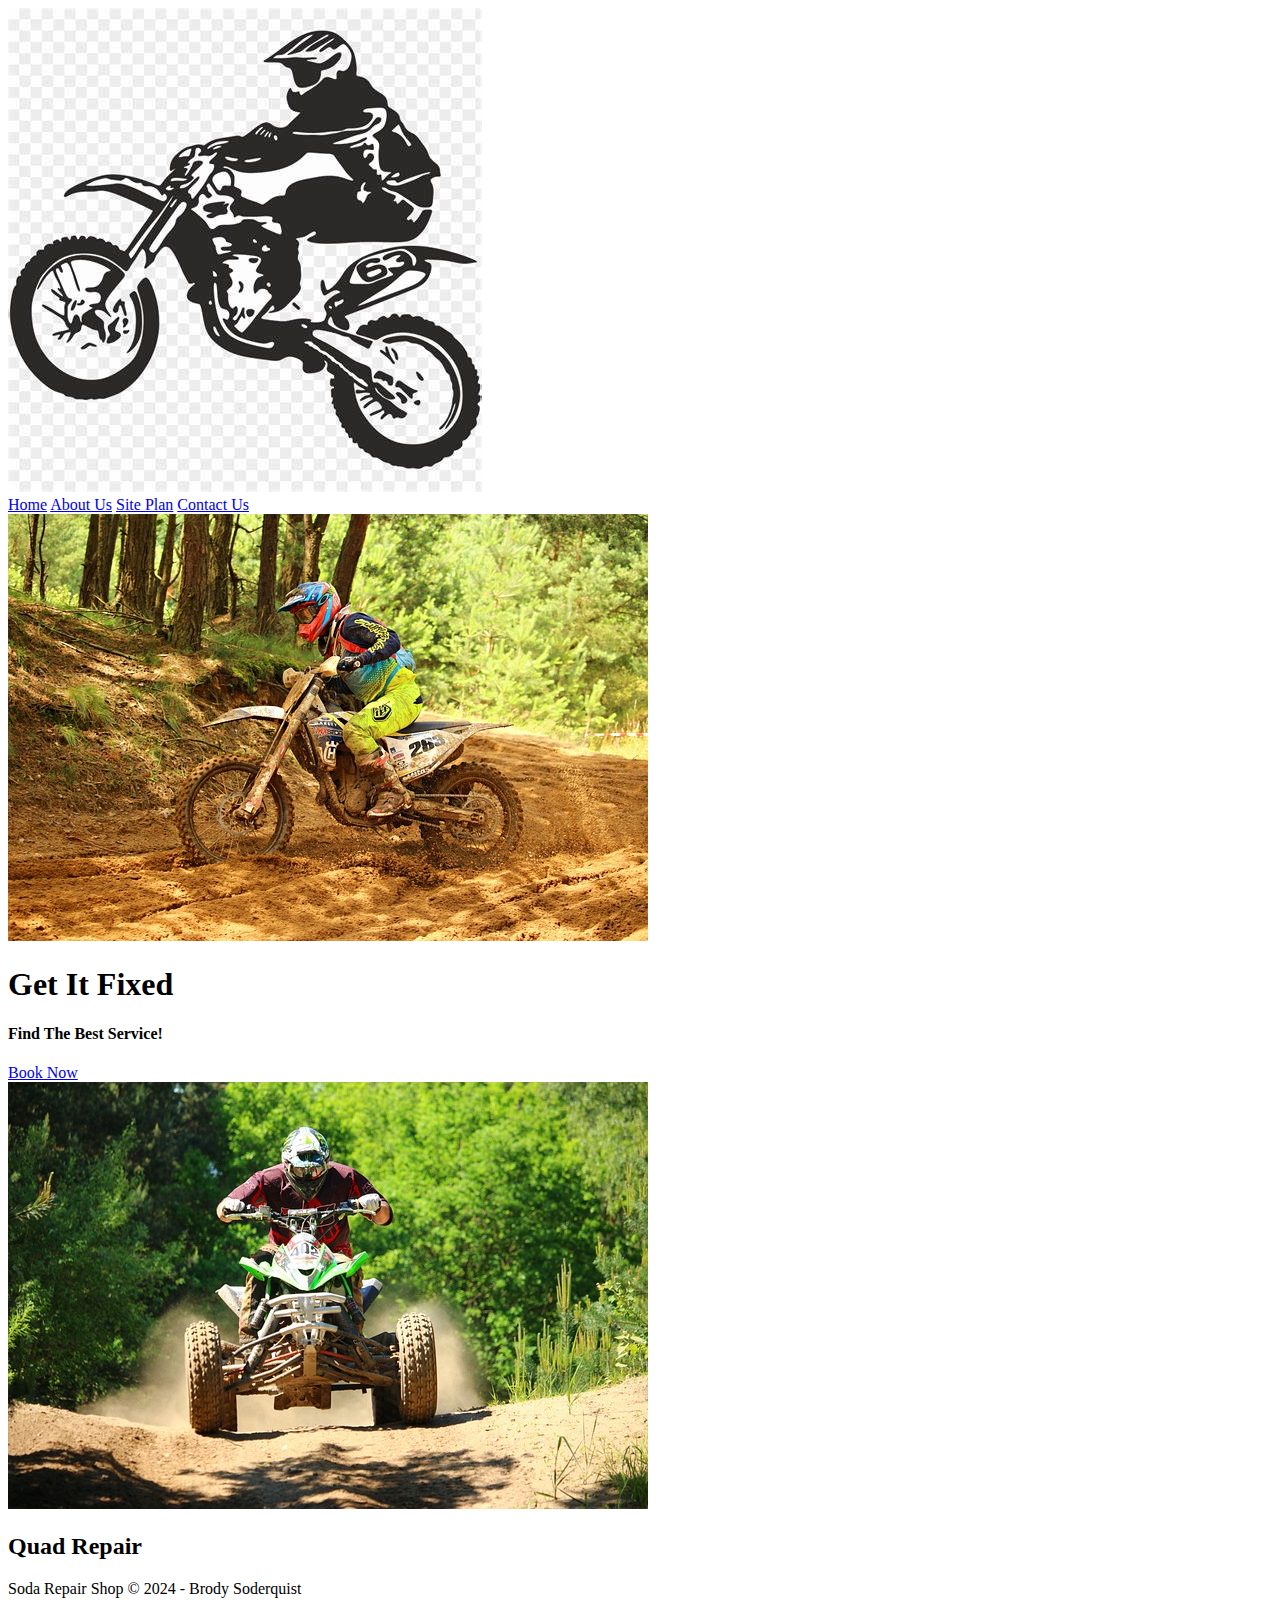
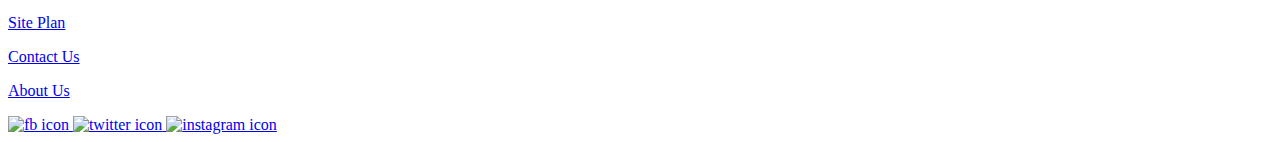
==== commit 4181eb1e: "dafda" ====
--- a/SRS/index.html
+++ b/SRS/index.html
@@ -15,7 +15,7 @@
         </a>
         <nav>
             <a href="index.html">Home</a>
-            <a href="Aboutus.html">About Us</a>
+            <a href="aboutus.html">About Us</a>
             <a href="site-plan-soda-repair.html">Site Plan</a>
             <a href="contactus.html">Contact Us</a>
         </nav>
@@ -41,6 +41,7 @@
         <p>Soda Repair Shop &copy; 2024 - Brody Soderquist</p>
         <p><a href="site-plan-soda-repair.html">Site Plan</a></p>
         <p><a href="contactus.html">Contact Us</a></p>
+        <p><a href="aboutus.html">About Us</a></p>
         <div class="social">
             <a href="https://facebook.com" target="_blank">
                 <img src="images/facebook.png" alt="fb icon">
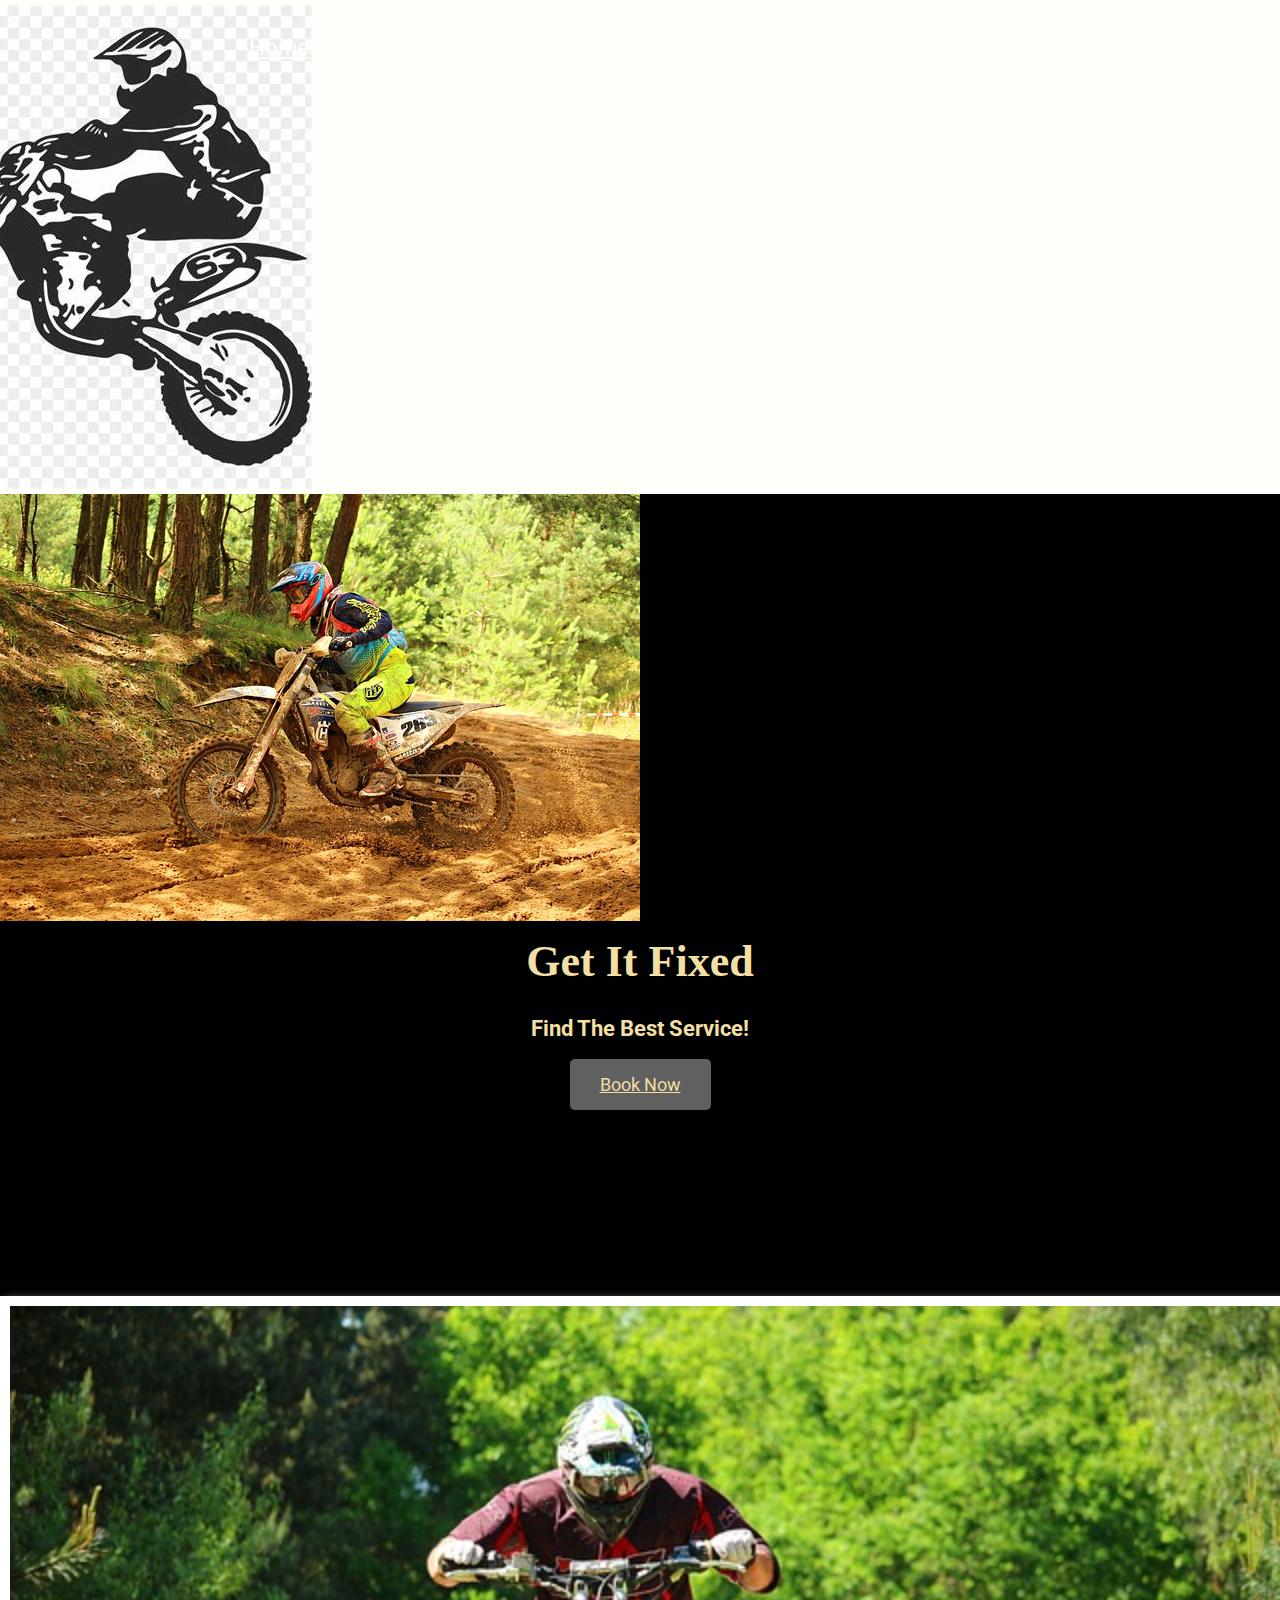
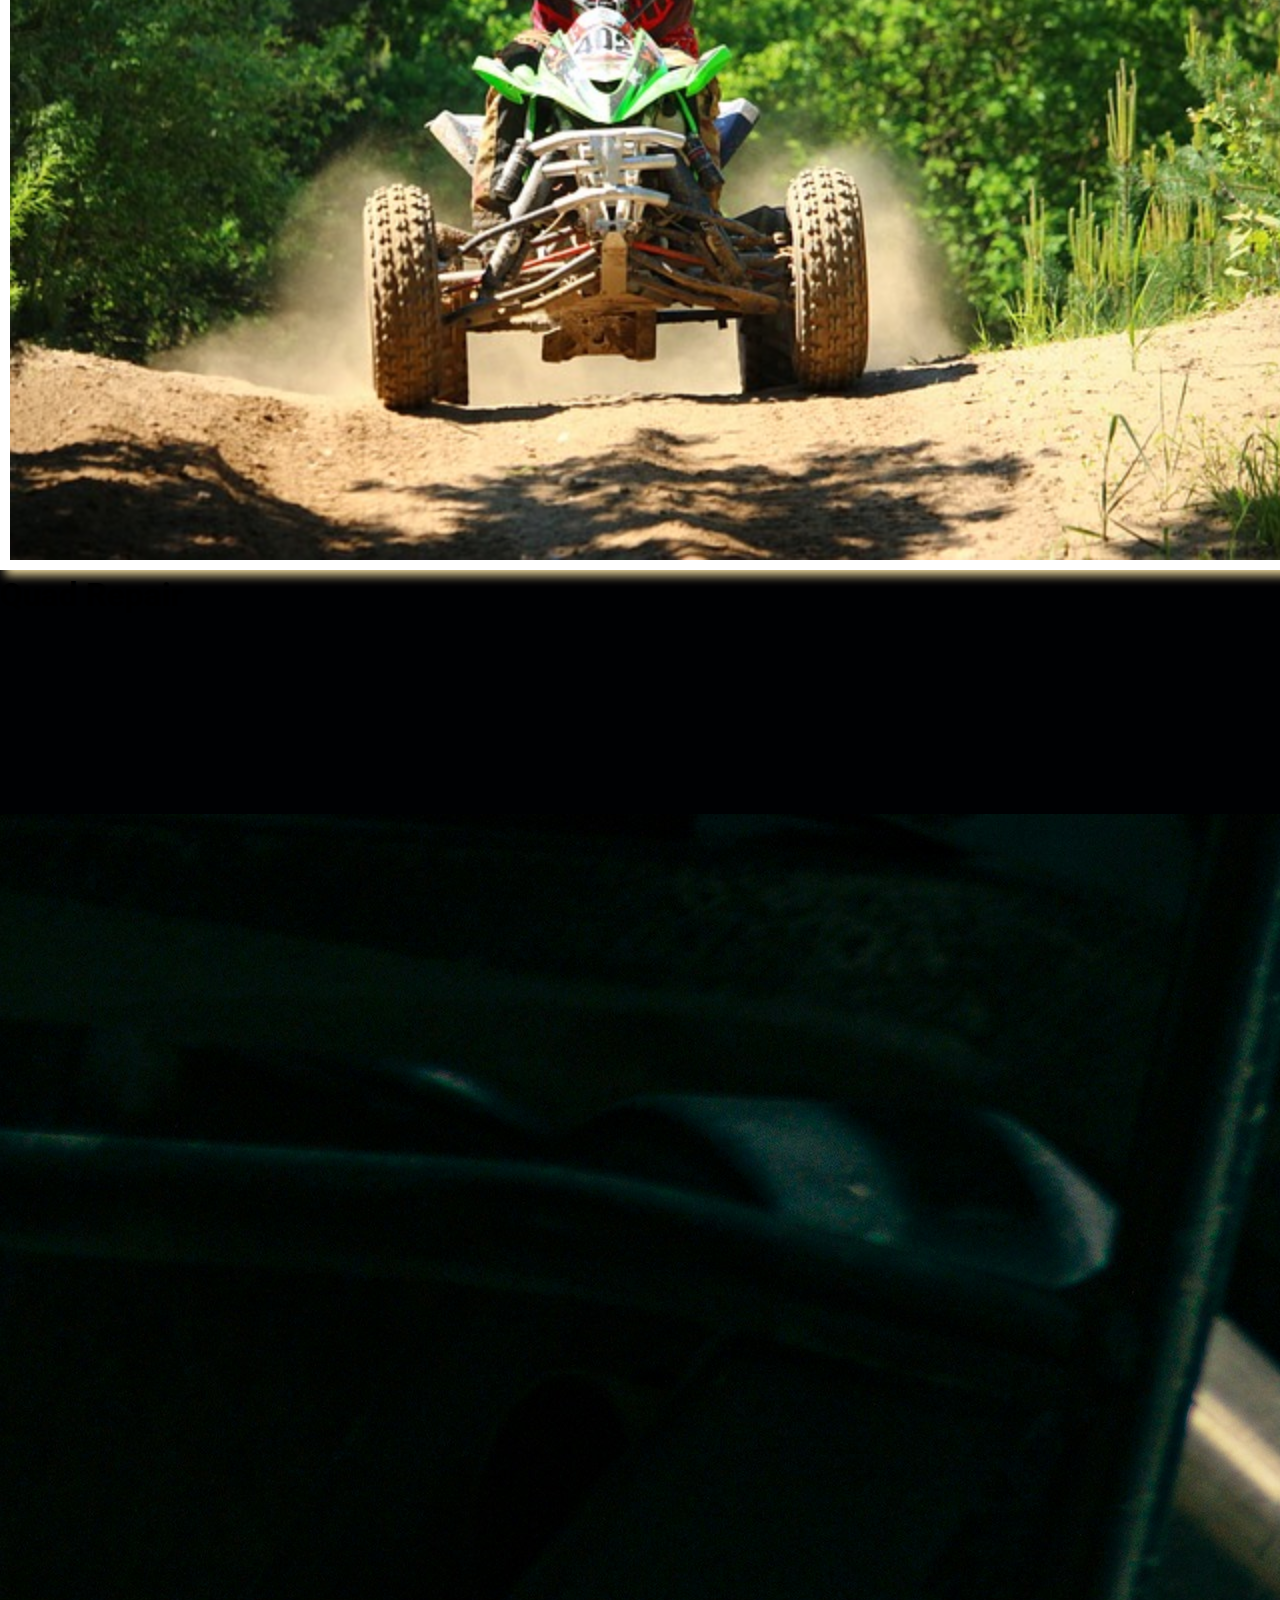
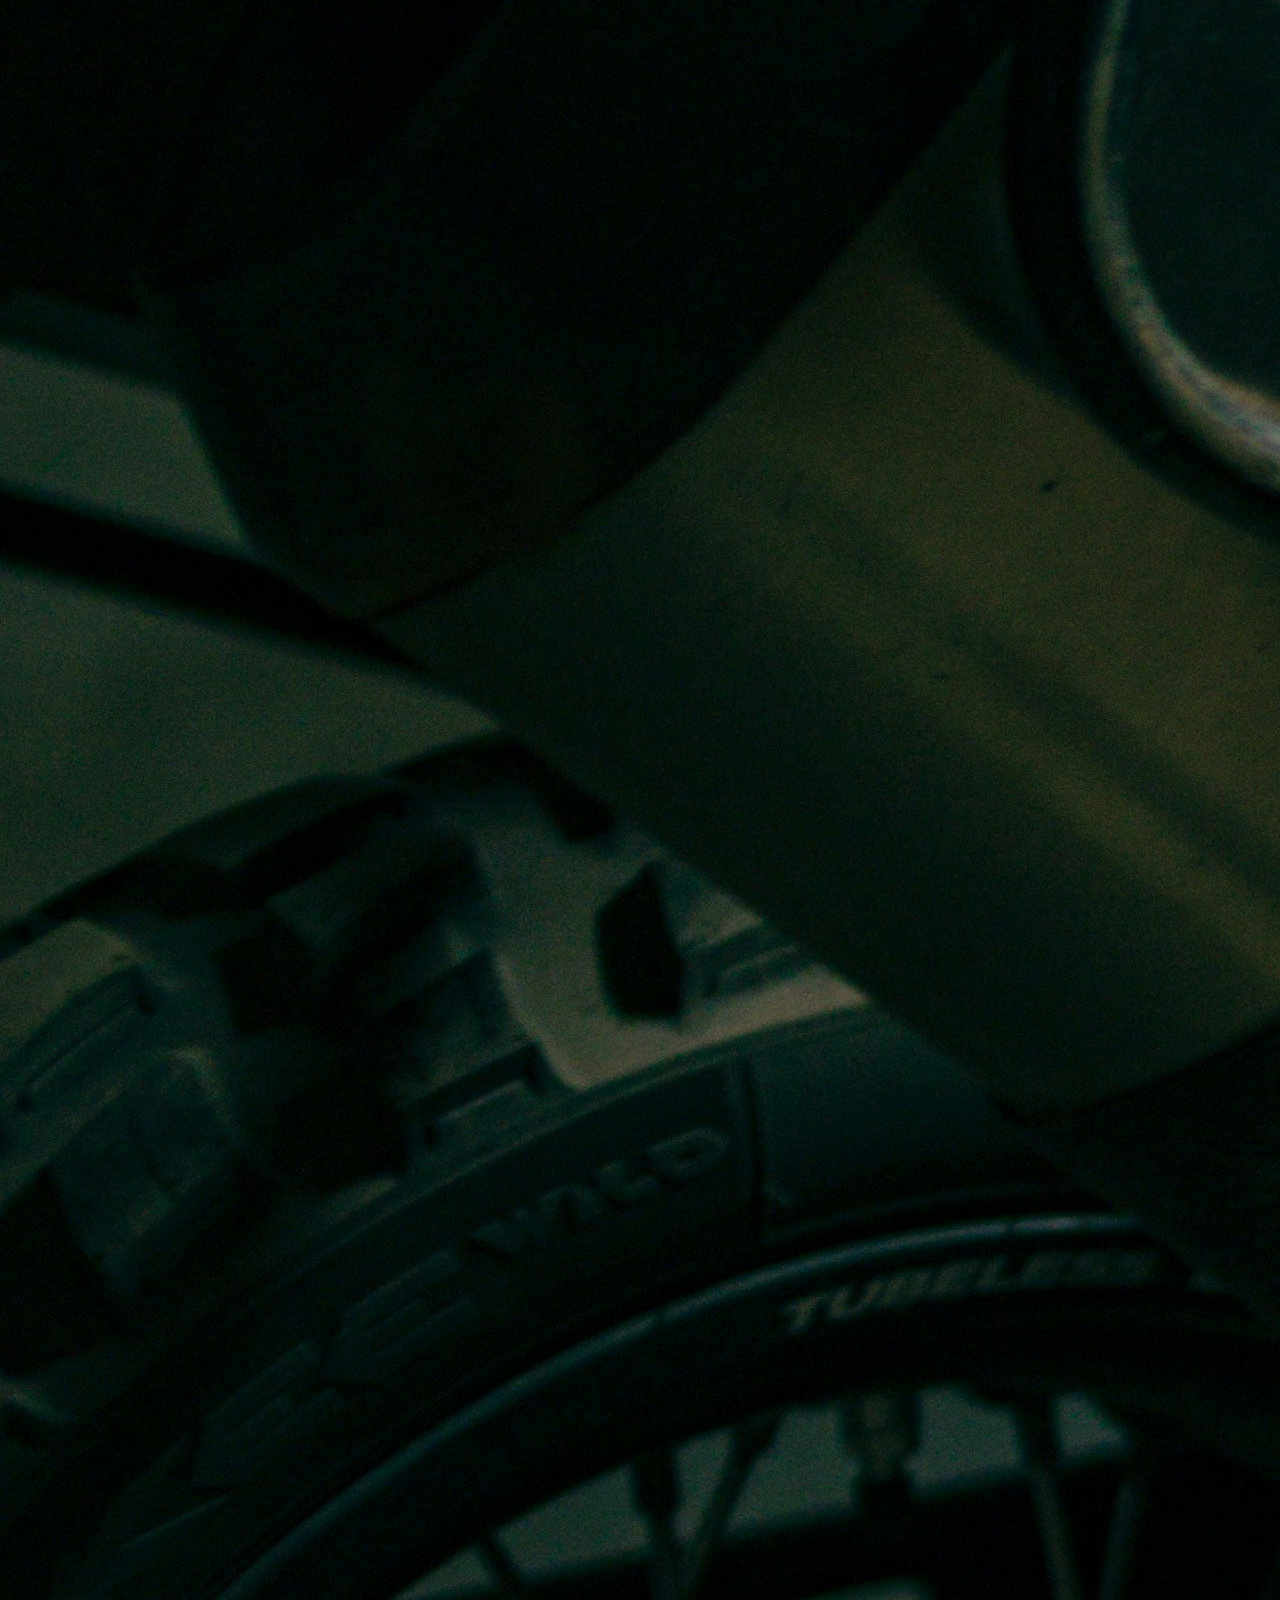
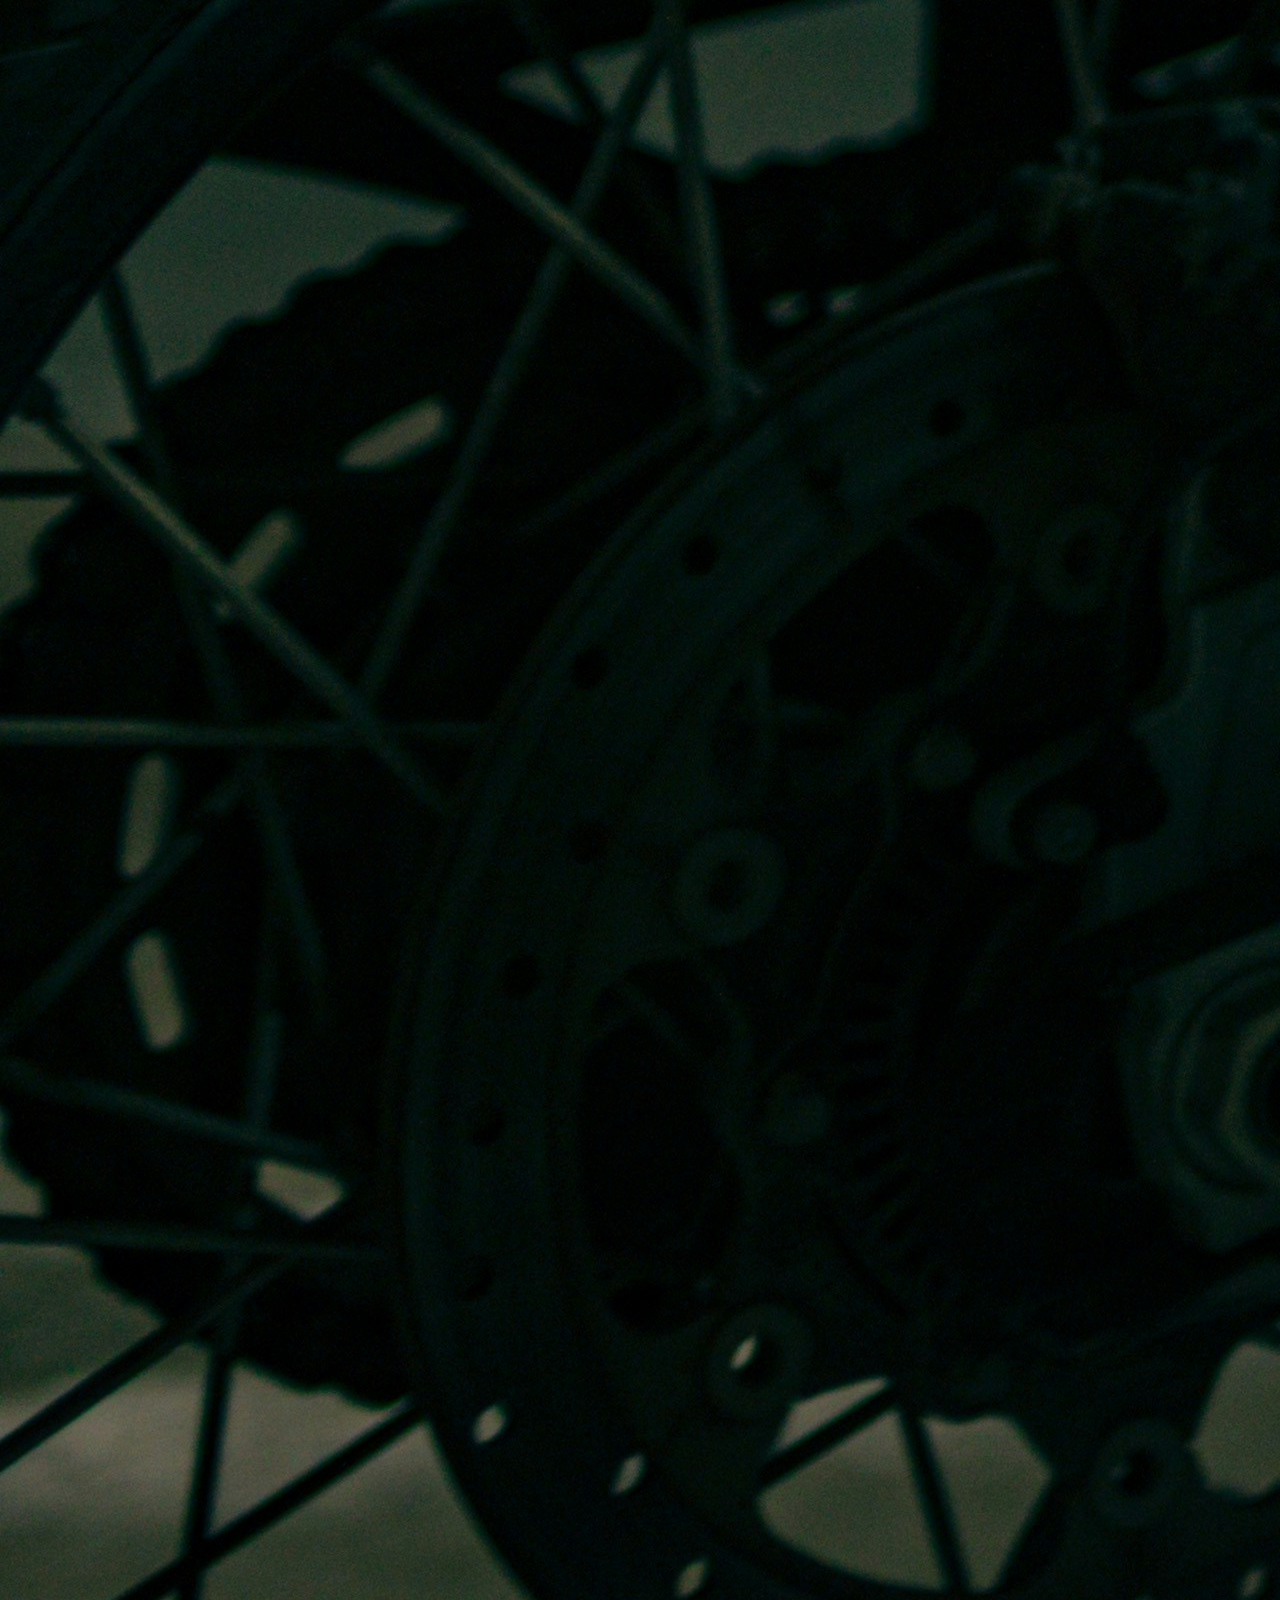
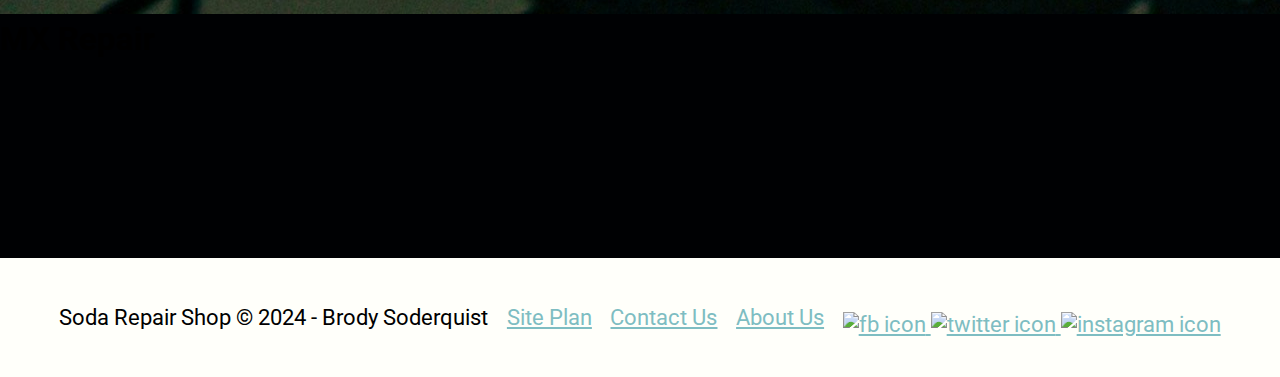
==== commit d29893e6: "dsfad" ====
--- a/SRS/index.html
+++ b/SRS/index.html
@@ -15,7 +15,7 @@
         </a>
         <nav>
             <a href="index.html">Home</a>
-            <a href="aboutus.html">About Us</a>
+            <a href="aboutus.html">about Us</a>
             <a href="site-plan-soda-repair.html">Site Plan</a>
             <a href="contactus.html">Contact Us</a>
         </nav>
@@ -35,6 +35,10 @@
         <section class="quad-card">
             <img class="card-img" src="images/quad.jpg" alt="quad">
             <h2>Quad Repair</h2>
+        </section>
+        <section class="Mechanic">
+            <img class="Mechanic-img" src="images/Mechanic.jpg" alt="Bike">
+            <h2>MX Repair</h2>
         </section>
     </main>
     <footer>
--- a/SRS/styles/style.css
+++ b/SRS/styles/style.css
@@ -24,4 +24,329 @@
   --nav-background-color: #ff312e;
   --nav-hover-link-color: #fffffa;
   --nav-hover-background-color: #333138;
-}+}
+
+#content {
+  margin: 0 auto;
+}
+nav a {
+  text-align: center;
+}
+#hero-msg h1 {
+  text-align: center;
+
+}
+#hero-msg h4 {
+  text-align: center;
+}
+.button-box {
+  text-align: center;
+}
+main section {
+  text-align: center;
+}
+#background {
+  height: 725px;
+}
+body {
+  background-color: #000103 ;
+  font-family: Roboto, Helvetica, sans-serif;
+  font-size: 22px;
+  margin: 0;
+  padding: 0;
+}
+h2{
+  margin: 0;
+}
+header {
+  background-color: #fffffa;
+  display: grid;
+  grid-template-columns: 150px  auto
+}
+nav a:hover {
+  background-color: #fffffa;
+}
+.book {
+  background-color: rgba(255, 255, 255, 0.377);
+  margin-top: 50px;
+  border-radius: 5px;
+}
+.join {
+  background-color: #231f20;
+  font-size: 18px;
+  margin-top: 50px;
+  border-radius: 5px;
+}
+.book:hover {
+  background-color: #ff312e;
+}
+.join:hover {
+  background-color: #ff312e;
+}
+#background {
+  background-color: #fffffa;
+}
+.msg {
+  background-color: #ff312e;
+  line-height: 1.5em;
+  padding: 35px;
+  grid-column: 6/10;
+  grid-row: 6/7;
+  box-shadow: 5px 5px 10px #231f20;
+}
+footer {
+  background-color: #fffffa;
+  padding: 25px 50px;
+  margin-top: 200px;
+  display: flex;
+  justify-content: space-around;
+  align-items: center;
+}
+nav a:hover {
+  background-attachment: fixed;
+  color: #ff312e;
+}
+nav a {
+  background-attachment: fixed;
+  color: #fffffa;
+  padding: 35px;
+}
+.home-title {
+  background-attachment: fixed;
+  color: #f3dfa2;
+  font-family: "Single Day"; 
+  font-size: 2em;
+  margin-top: 10px;
+}
+h4 {
+  background-attachment: fixed;
+  color: #f3dfa2;
+}
+.book{
+  background-attachment: fixed;
+  color: #f3dfa2;
+  font-size: 18px;
+  padding: 15px 30px;
+}
+.join {
+  background-attachment: fixed;
+  color: #f3dfa2;
+  padding: 15px 30px;
+}
+.book:hover {
+  background-attachment: fixed;
+  color: #f3dfa2;
+}
+.join:hover{
+  background-attachment: fixed;
+  color: #7ebdc2;
+}
+.msg h2{
+  background-attachment: fixed;
+  color: #f3dfa2;
+}
+.msg p{
+  background-attachment: fixed;
+  color: #f3dfa2;
+  font-size: .8em;
+  padding-bottom: 15px;
+}
+footer h3 {
+  background-attachment: fixed;
+  color: #7ebdc2;
+}
+footer a {
+  background-attachment: fixed;
+  color: #7ebdc2;
+}
+.footer a:hover{
+  background-attachment: fixed;
+  color: #7ebdc2;
+}
+.icon {
+  width: 80px ; 
+  padding-top: 10px;
+}
+#logo_link {
+  padding-top: 5px;
+  justify-self: center;
+  align-self: center;
+}
+footer .social img{
+  padding-top: 15px;
+}
+ .quad-card, .Mechanic-card{
+  margin: 200px 0;
+}
+.card-img{
+  border: 10px solid white;
+  transition: transform .5s;
+  box-shadow: 5px 5px 10px #f3dfa2;
+}
+.card-img:hover {
+  opacity: .6;
+  transform: scale(1.1);
+}
+main section img {
+  box-sizing: border-box;
+}
+nav {
+  display: flex;
+  justify-content: space-around;
+}
+#Jumping {
+  display: grid;
+  grid-template-columns: 1fr 3fr 1fr;
+}
+#Jumping-box {
+  grid-column: 1/4;
+  grid-row: 1/3;
+}
+#Juming-msg {
+  grid-column: 2/3;
+  grid-row: 1/3;
+}
+.home-grid {
+  display: grid;
+  grid-template-columns: 1fr 1fr 1fr 1fr 1fr 1fr 1fr 1fr 1fr 1fr;
+}
+.card-img{
+  width: 100%;
+}
+.Mechanic-card {
+  grid-column: 2/4;
+  grid-row: 2/3;
+}
+.quad-card {
+  grid-column: 8/10;
+  grid-row: 2/3;
+}
+#background {
+  grid-column: 1/11;
+  grid-row: 4/9;
+}
+.hero-msg {
+  text-align: center;
+  color: #f3dfa2;
+}
+.rates-card {
+  border: 10px solid #f3dfa2;
+}
+.rates-img {
+  width: 100%;
+}
+.rate-grid {
+  display: grid;
+  grid-template-columns: 1fr 1fr;
+  gap: 50px;
+  margin: 20px;
+}
+.rates-list {
+  color: white;
+  text-align: left;
+  background-color: #7ebdc2;
+  padding: 20px;
+}
+@media screen and (max-width: 900px) {
+  #hero, .home-grid {
+      display: block;
+      height: auto;
+  }
+  nav, footer {
+      flex-direction: column;
+  }
+  nav a {
+      display: block;
+      padding: 15px;
+  }
+  #hero {
+      margin-top: 0;
+  }
+  #hero-msg {
+      margin-top: 0;
+  }
+  #hero-msg h4 {
+      display: none;
+  }
+  .home-title {
+      font-size: 25px;
+      color: #f3dfa2;
+  }
+  .rivers-card, .camping-card, .rapids-card { 
+      margin: 50px auto;
+      width: 60%;
+  }
+  #background {
+      display: none;
+  }
+  .mountains, .msg {
+      width: 80%;
+      display: block;
+      margin: 0 auto;
+  }
+  footer {
+      margin-top: 25px;
+  }
+}
+form {
+  margin: 0 auto;
+  width: 400px;
+  padding: 1em;
+  border: 1px solid #CCC;
+  border-radius: 1em;
+  }
+
+  ul {
+  list-style: none;
+  padding: 0;
+  margin: 0;
+  }
+
+  form li + li {
+  margin-top: 1em;
+  }
+
+  label {
+  display: inline-block;
+  width: 90px;
+  text-align: right;
+  }
+
+  input,
+  textarea {
+
+  font: 1em sans-serif;
+  width: 300px;
+  box-sizing: border-box;
+  border: 1px solid #999;
+  }
+
+  input:focus,
+  textarea:focus {
+  border-color: #000;
+  }
+
+  textarea {
+  vertical-align: top;
+  height: 5em;
+  }
+
+  .button {
+  padding-left: 90px;
+  }
+
+  button {
+  margin-left: .5em;
+  }
+  #feedback {
+      background-color: antiquewhite;
+      position: absolute;
+      top: 0;
+      left: 0;
+      right: 0;
+      padding: .5em;
+      display: none;       
+  }
+  .moveDown {
+      margin-top: 3em;
+  }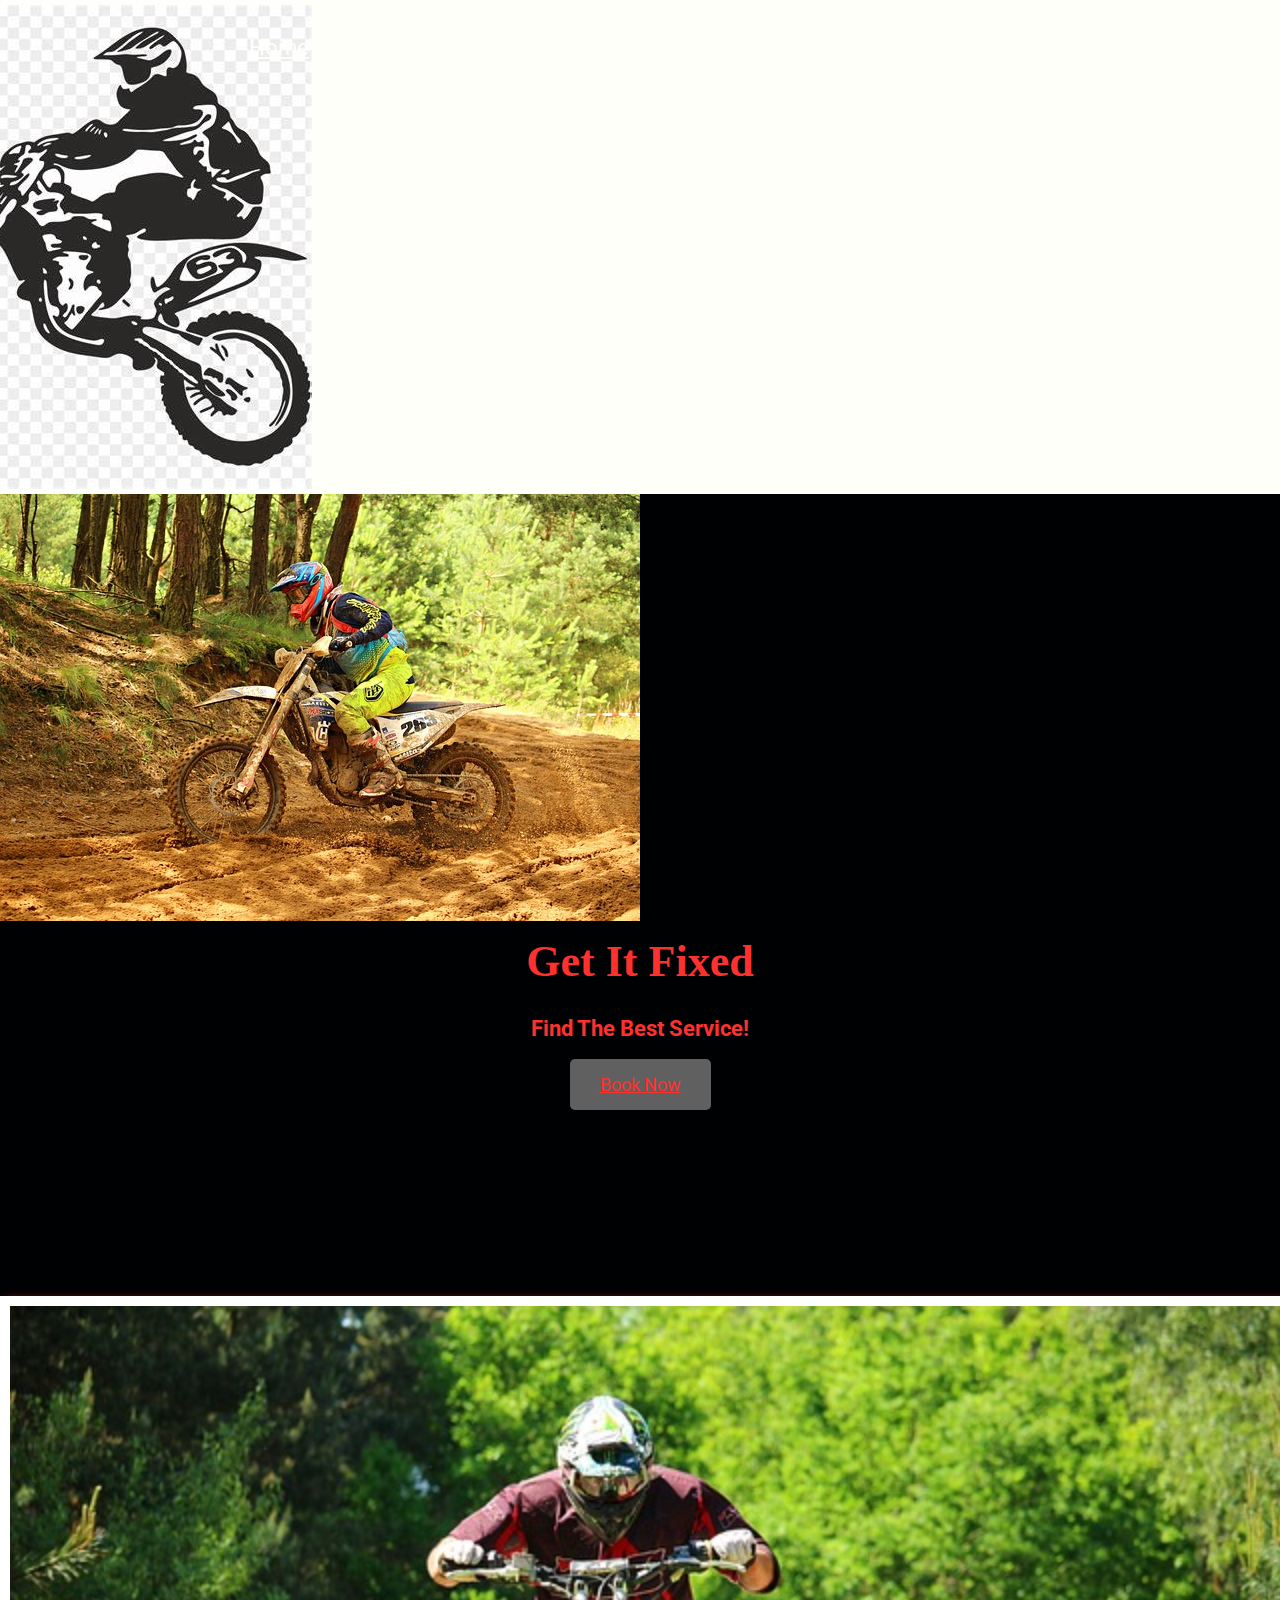
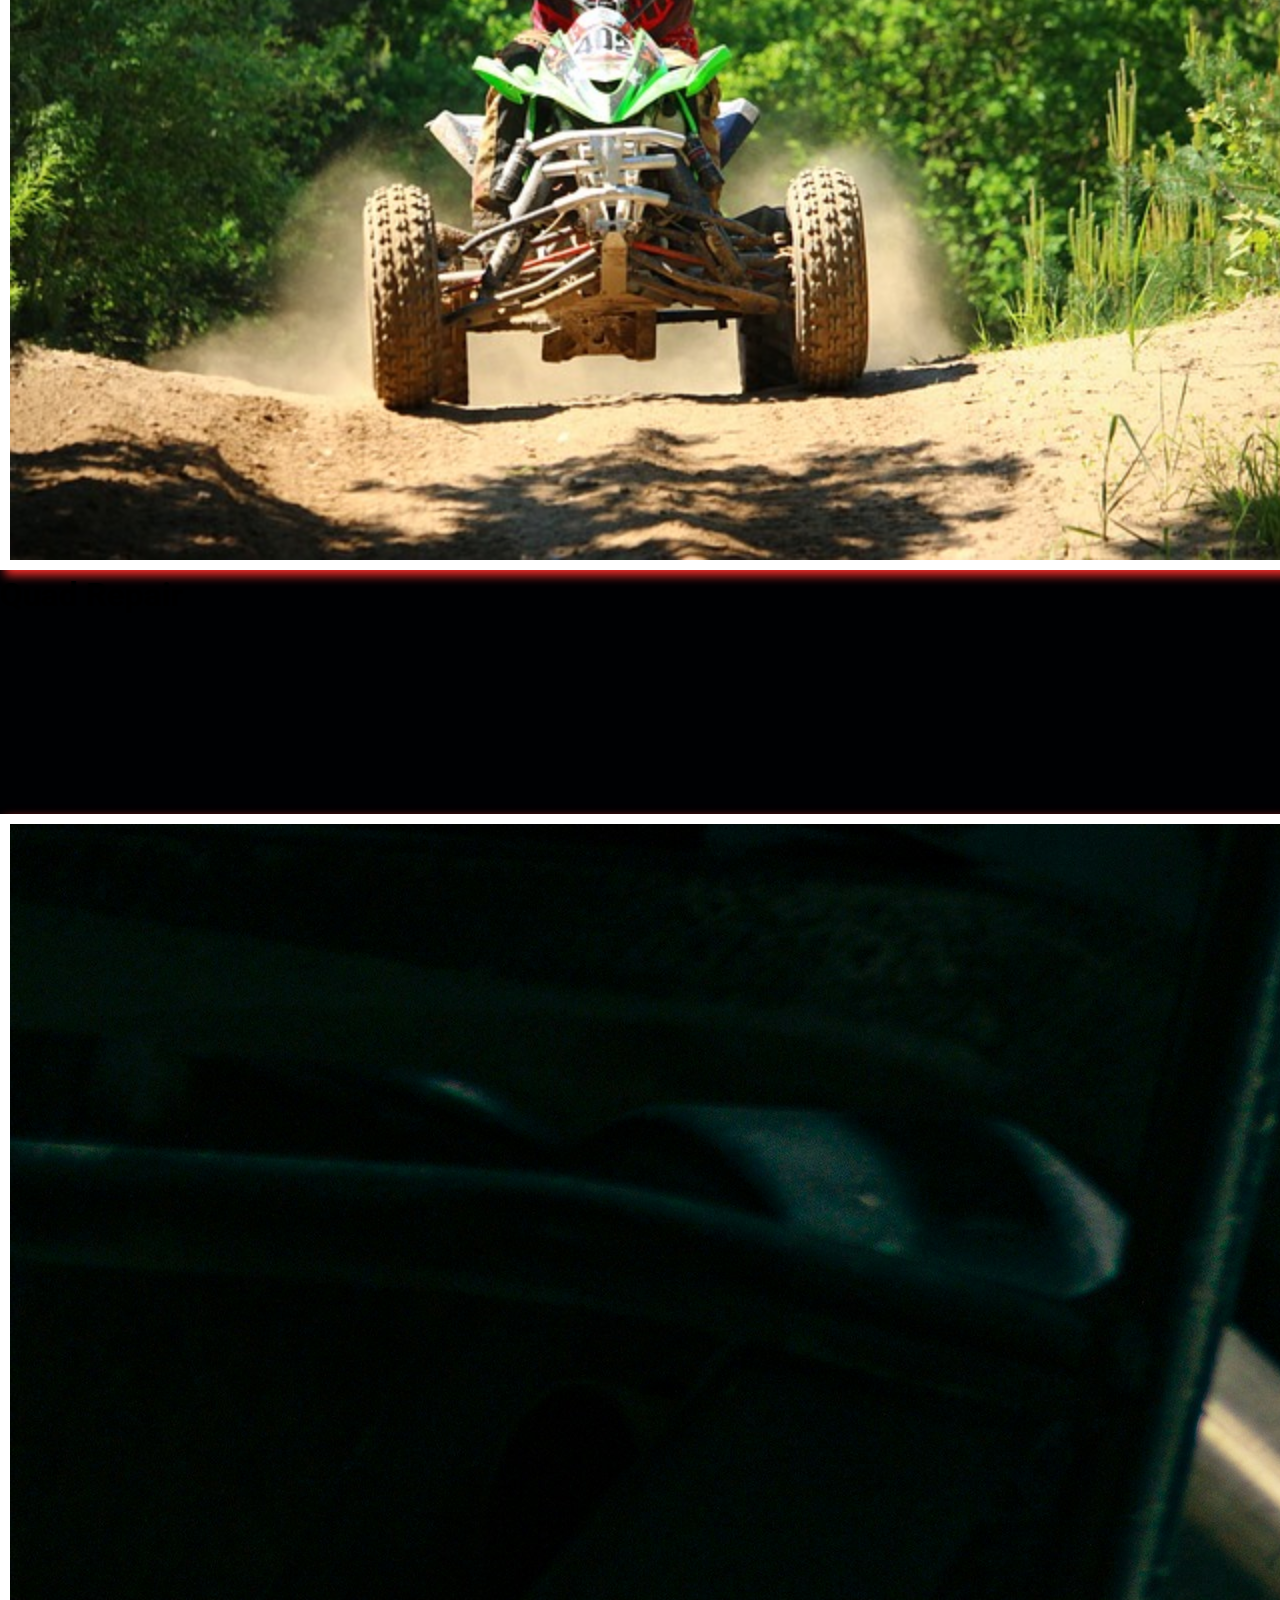
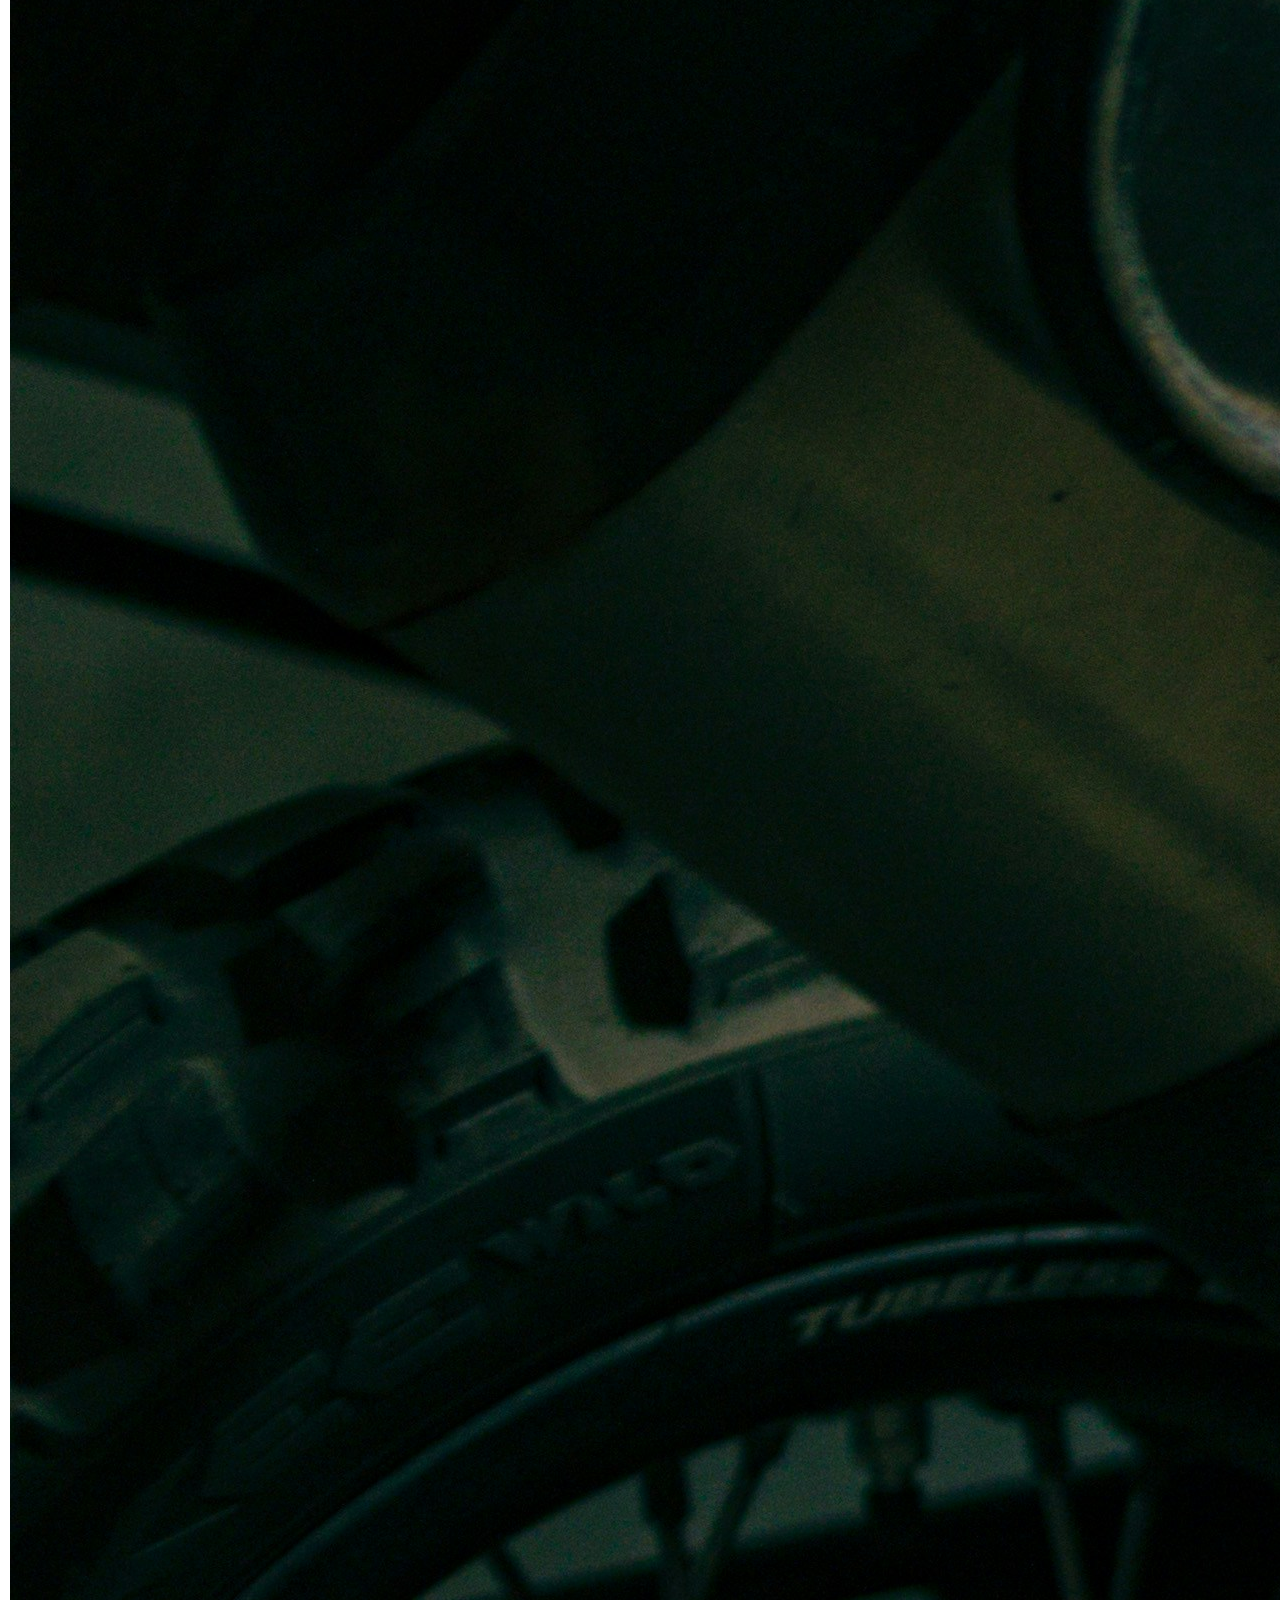
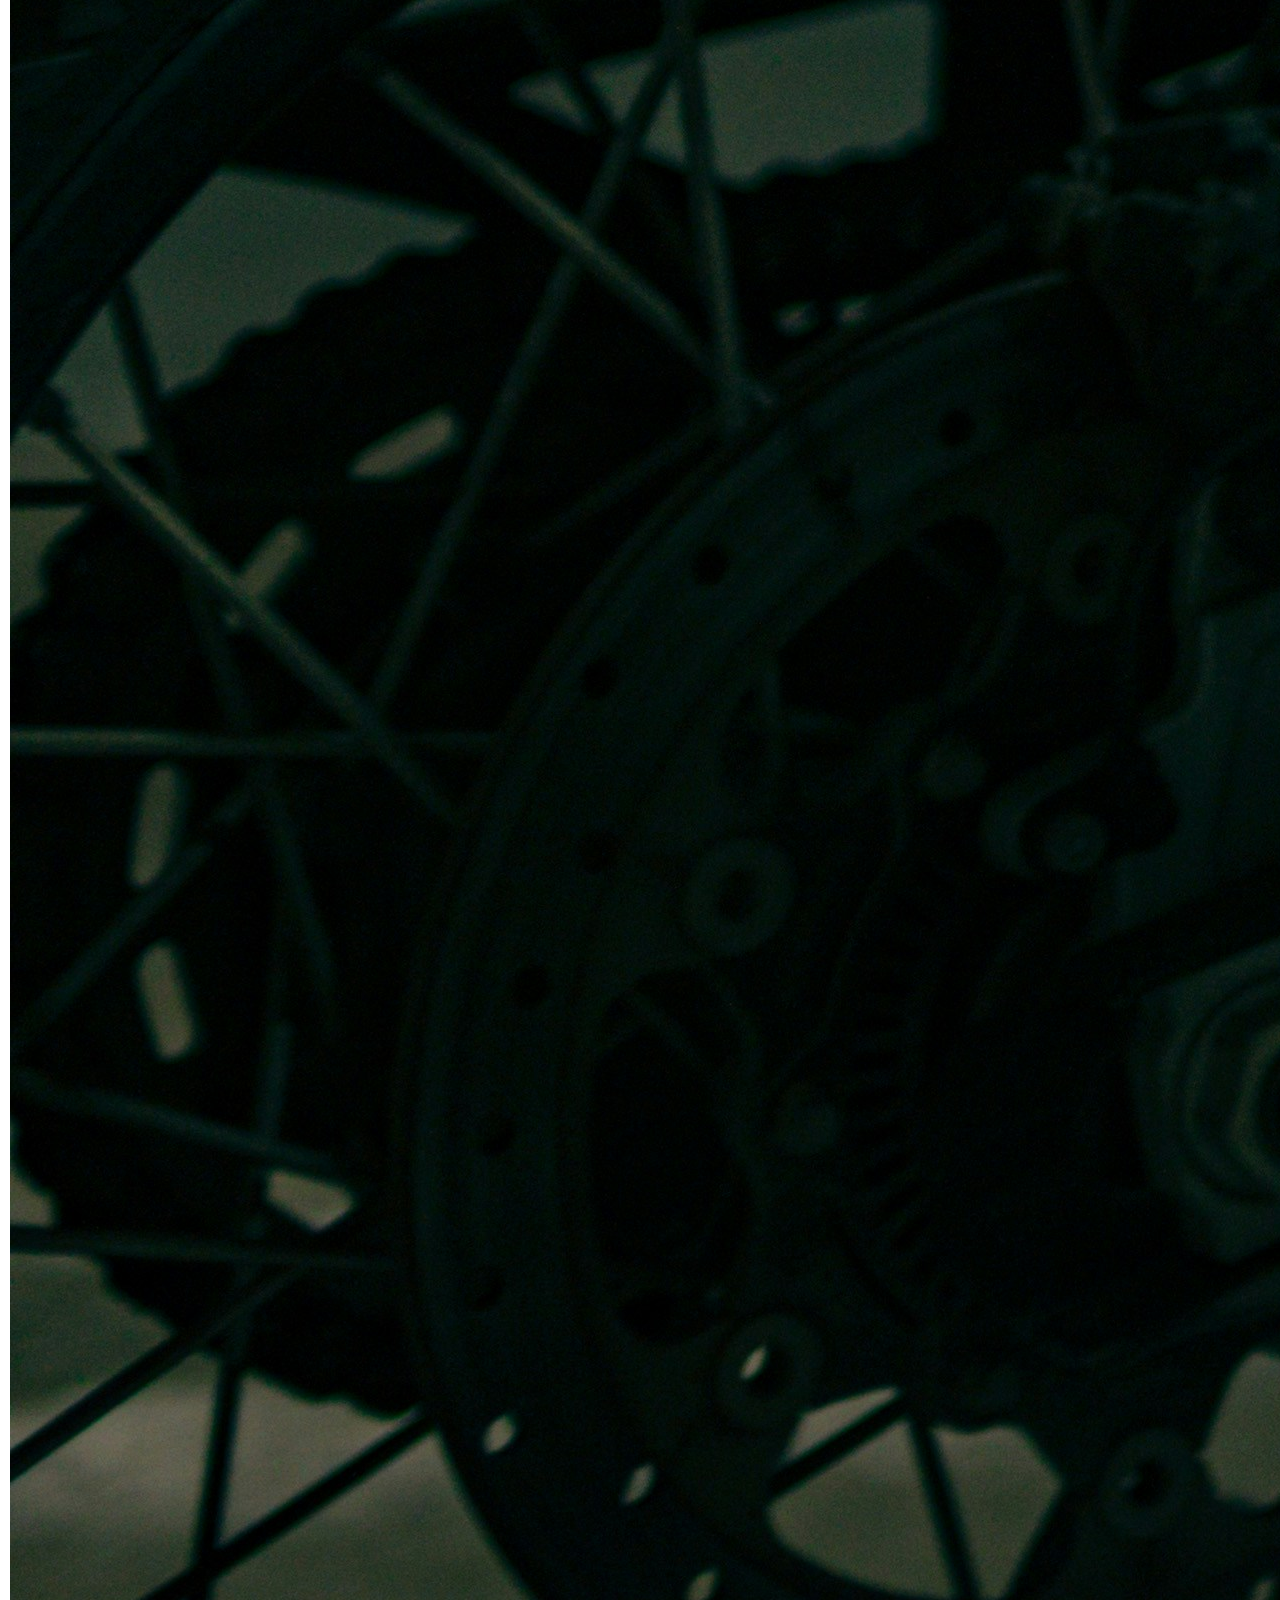
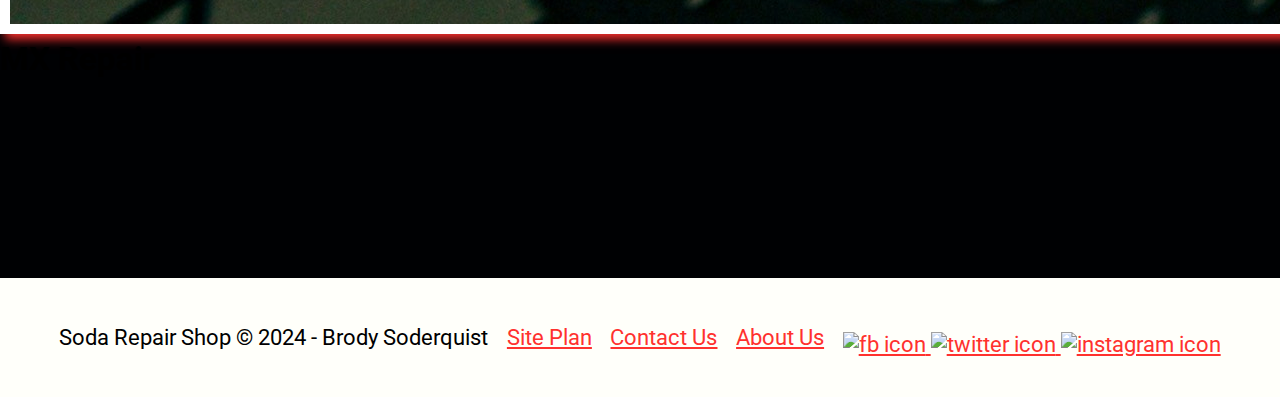
==== commit 0880fdad: "changed card" ====
--- a/SRS/index.html
+++ b/SRS/index.html
@@ -36,7 +36,7 @@
             <img class="card-img" src="images/quad.jpg" alt="quad">
             <h2>Quad Repair</h2>
         </section>
-        <section class="Mechanic">
+        <section class="Mechanic-card">
             <img class="Mechanic-img" src="images/Mechanic.jpg" alt="Bike">
             <h2>MX Repair</h2>
         </section>
--- a/SRS/styles/style.css
+++ b/SRS/styles/style.css
@@ -113,55 +113,55 @@
 }
 .home-title {
   background-attachment: fixed;
-  color: #f3dfa2;
+  color: #ff312e;
   font-family: "Single Day"; 
   font-size: 2em;
   margin-top: 10px;
 }
 h4 {
   background-attachment: fixed;
-  color: #f3dfa2;
+  color: #ff312e;
 }
 .book{
   background-attachment: fixed;
-  color: #f3dfa2;
+  color: #ff312e;
   font-size: 18px;
   padding: 15px 30px;
 }
 .join {
   background-attachment: fixed;
+  color: #ff312e;
+  padding: 15px 30px;
+}
+.book:hover {
+  background-attachment: fixed;
   color: #f3dfa2;
-  padding: 15px 30px;
-}
-.book:hover {
-  background-attachment: fixed;
-  color: #f3dfa2;
 }
 .join:hover{
   background-attachment: fixed;
-  color: #7ebdc2;
+  color: #ff312e;
 }
 .msg h2{
   background-attachment: fixed;
-  color: #f3dfa2;
+  color: #ff312e;
 }
 .msg p{
   background-attachment: fixed;
-  color: #f3dfa2;
+  color: #ff312e;
   font-size: .8em;
   padding-bottom: 15px;
 }
 footer h3 {
   background-attachment: fixed;
-  color: #7ebdc2;
+  color: #ff312e;
 }
 footer a {
   background-attachment: fixed;
-  color: #7ebdc2;
+  color: #ff312e;
 }
 .footer a:hover{
   background-attachment: fixed;
-  color: #7ebdc2;
+  color: #ff312e;
 }
 .icon {
   width: 80px ; 
@@ -181,7 +181,12 @@
 .card-img{
   border: 10px solid white;
   transition: transform .5s;
-  box-shadow: 5px 5px 10px #f3dfa2;
+  box-shadow: 5px 5px 10px #ff312e;
+}
+.Mechanic-img{
+  border: 10px solid white;
+  transition: transform .5s;
+  box-shadow: 5px 5px 10px #ff312e;
 }
 .card-img:hover {
   opacity: .6;
@@ -227,10 +232,10 @@
 }
 .hero-msg {
   text-align: center;
-  color: #f3dfa2;
+  color: #ff312e;
 }
 .rates-card {
-  border: 10px solid #f3dfa2;
+  border: 10px solid #ff312e;
 }
 .rates-img {
   width: 100%;
@@ -244,7 +249,7 @@
 .rates-list {
   color: white;
   text-align: left;
-  background-color: #7ebdc2;
+  background-color: #ff312e;
   padding: 20px;
 }
 @media screen and (max-width: 900px) {
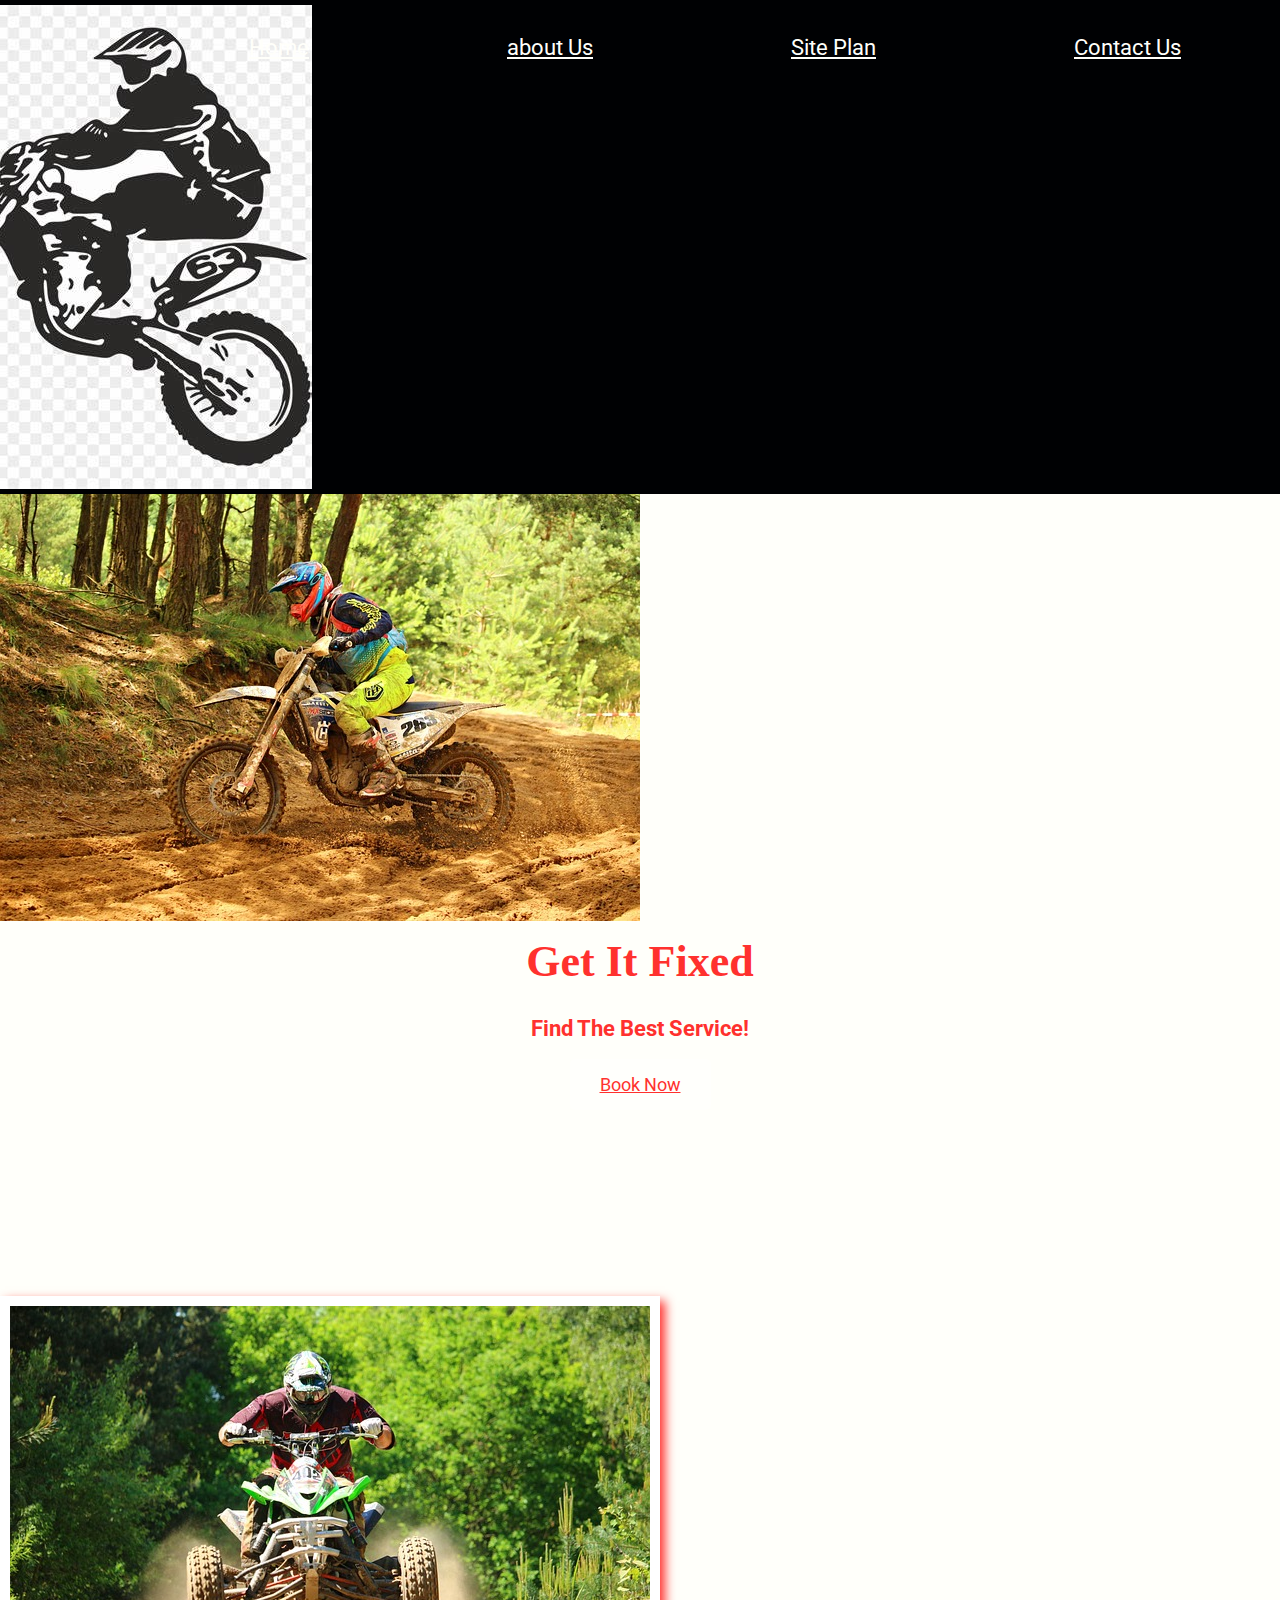
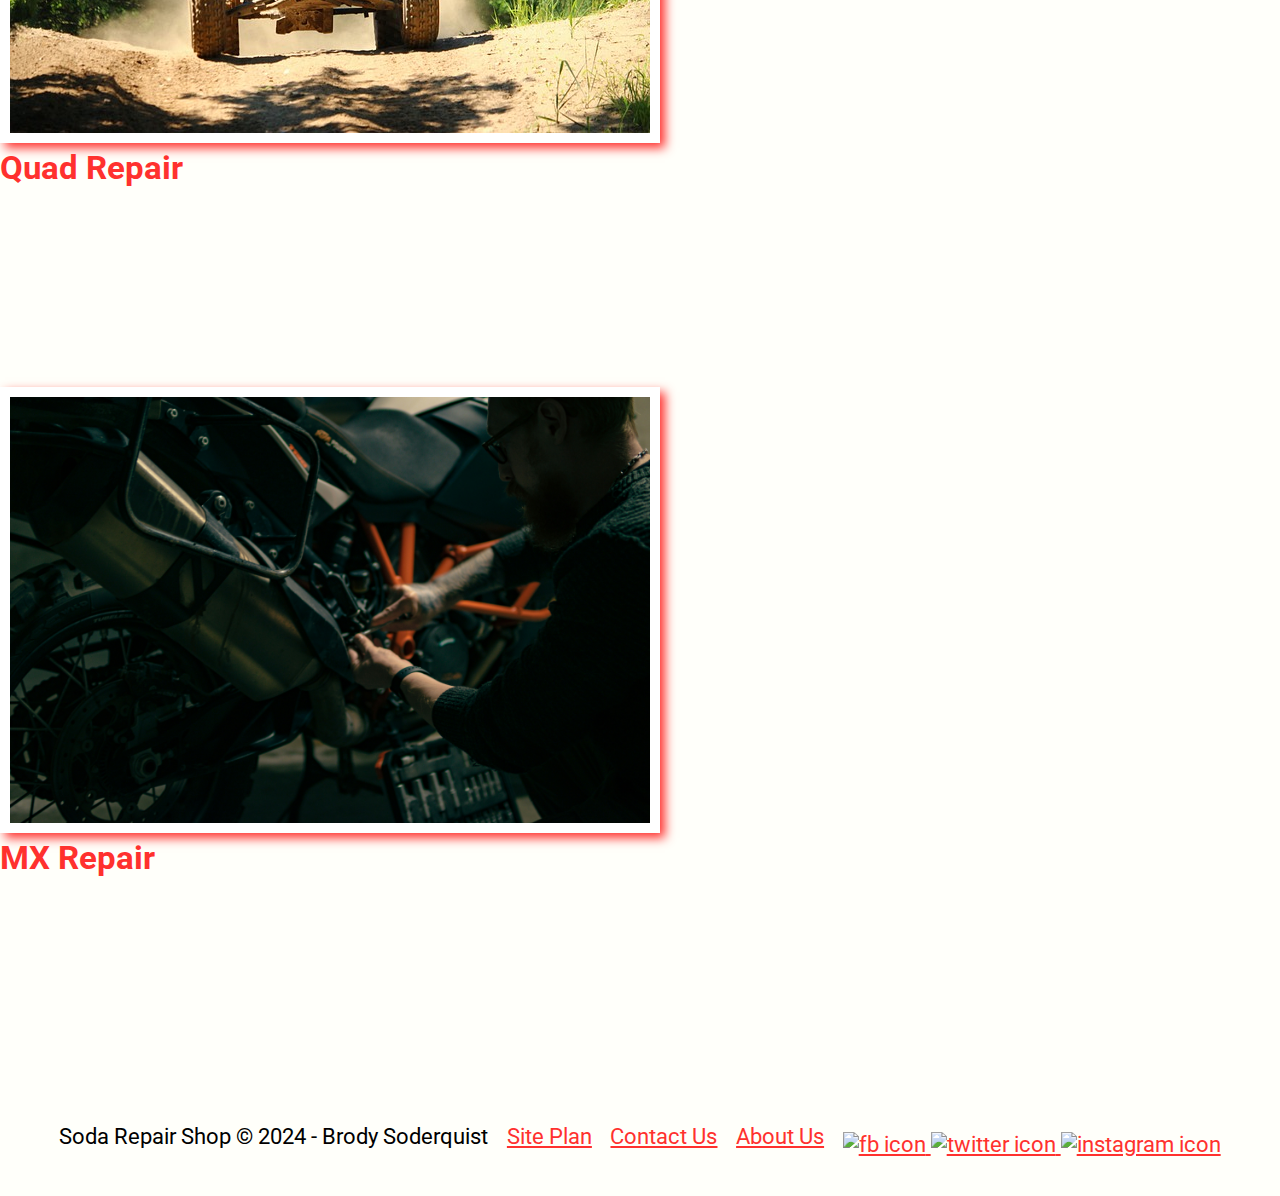
==== commit 025c47b4: "color" ====
--- a/SRS/index.html
+++ b/SRS/index.html
@@ -40,6 +40,7 @@
             <img class="Mechanic-img" src="images/Mechanic.jpg" alt="Bike">
             <h2>MX Repair</h2>
         </section>
+
     </main>
     <footer>
         <p>Soda Repair Shop &copy; 2024 - Brody Soderquist</p>
--- a/SRS/styles/style.css
+++ b/SRS/styles/style.css
@@ -49,7 +49,7 @@
   height: 725px;
 }
 body {
-  background-color: #000103 ;
+  background-color: #fffffa ;
   font-family: Roboto, Helvetica, sans-serif;
   font-size: 22px;
   margin: 0;
@@ -59,7 +59,7 @@
   margin: 0;
 }
 header {
-  background-color: #fffffa;
+  background-color: #000103;
   display: grid;
   grid-template-columns: 150px  auto
 }
@@ -72,7 +72,7 @@
   border-radius: 5px;
 }
 .join {
-  background-color: #231f20;
+  background-color: #fffffa;
   font-size: 18px;
   margin-top: 50px;
   border-radius: 5px;
@@ -92,7 +92,7 @@
   padding: 35px;
   grid-column: 6/10;
   grid-row: 6/7;
-  box-shadow: 5px 5px 10px #231f20;
+  box-shadow: 5px 5px 10px #fffffa;
 }
 footer {
   background-color: #fffffa;
@@ -118,6 +118,10 @@
   font-size: 2em;
   margin-top: 10px;
 }
+h2 {
+  background-attachment: fixed;
+  color: #ff312e;
+}
 h4 {
   background-attachment: fixed;
   color: #ff312e;
@@ -135,7 +139,7 @@
 }
 .book:hover {
   background-attachment: fixed;
-  color: #f3dfa2;
+  color: #ff312e;
 }
 .join:hover{
   background-attachment: fixed;
@@ -188,6 +192,10 @@
   transition: transform .5s;
   box-shadow: 5px 5px 10px #ff312e;
 }
+.Mechanic-img:hover{
+  opacity: .6;
+  transform: scale(1.1);
+}
 .card-img:hover {
   opacity: .6;
   transform: scale(1.1);
@@ -216,7 +224,12 @@
   grid-template-columns: 1fr 1fr 1fr 1fr 1fr 1fr 1fr 1fr 1fr 1fr;
 }
 .card-img{
-  width: 100%;
+  width: 50%;
+  align-self: center;
+}
+.Mechanic-img {
+  width: 50%;
+  align-self: center;
 }
 .Mechanic-card {
   grid-column: 2/4;
